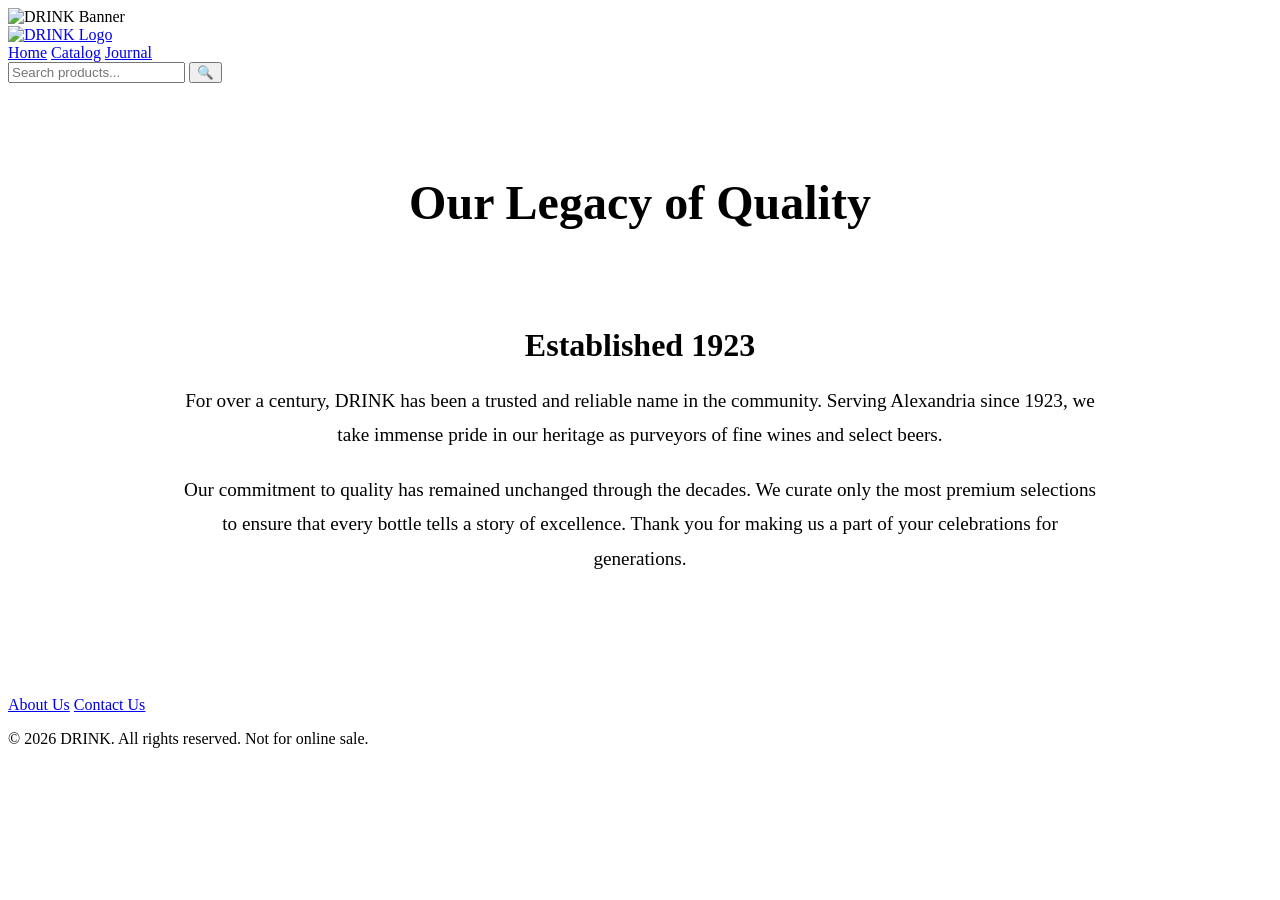
==== about.html @ e6660ab3 "Upload about.html" ====
<!DOCTYPE html>
<html lang="en">
<head>
    <meta charset="UTF-8">
    <meta name="viewport" content="width=device-width, initial-scale=1.0">
    <title>About Us | Drink</title>
    <meta name="description" content="Learn about Drink' legacy of quality, serving Alexandria since 1923.">
    <meta property="og:title" content="About Us | Drink">
    <meta property="og:description" content="Learn about Drink' legacy of quality, serving Alexandria since 1923.">
    <meta property="og:image" content="https://rasenrengan.github.io/beverage-catalog/images/logo.png">
    <meta property="og:url" content="https://rasenrengan.github.io/beverage-catalog/about.html">
    <script type="application/ld+json">
    {
      "@context": "https://schema.org",
      "@type": "LiquorStore",
      "name": "DRINK",
      "image": "https://rasenrengan.github.io/beverage-catalog/images/logo.png",
      "@id": "https://rasenrengan.github.io/beverage-catalog/",
      "url": "https://rasenrengan.github.io/beverage-catalog/",
      "telephone": "+201200669461",
      "address": {
        "@type": "PostalAddress",
        "streetAddress": "As Soyouf Bahri",
        "addressLocality": "Qesm Al Montazah",
        "addressRegion": "Alexandria Governorate",
        "postalCode": "5517045",
        "addressCountry": "EG"
      },
      "geo": {
        "@type": "GeoCoordinates",
        "latitude": 31.2589, 
        "longitude": 30.0124
      },
      "openingHoursSpecification": [
        {
          "@type": "OpeningHoursSpecification",
          "dayOfWeek": ["Monday", "Tuesday", "Wednesday", "Thursday", "Friday", "Saturday", "Sunday"],
          "opens": "12:00",
          "closes": "04:00"
        }
      ]
    }
    </script>
    <link href="https://fonts.googleapis.com/css2?family=Outfit:wght@300;400;600;800&display=swap" rel="stylesheet">
    <link rel="stylesheet" href="css/style.css">
</head>
<body>
    <div class="global-banner">
        <img src="images/banner.png" alt="DRINK Banner">
    </div>
    <header class="navbar">
        <div class="logo"><a href="index.html"><img src="images/logo.png" alt="DRINK Logo"></a></div>
        <nav>
            <a href="index.html">Home</a>
            <a href="catalog.html">Catalog</a>
            <a href="blog.html">Journal</a>
        </nav>
        <div class="nav-search">
            <input type="text" id="global-search-input" placeholder="Search products...">
            <button id="global-search-btn">🔍</button>
        </div>
    </header>

    <main class="page-content" style="padding: 60px 5%; max-width: 1000px; margin: 0 auto; text-align: center;">
        <h1 style="font-size: 3rem; margin-bottom: 30px; color: var(--accent);">Our Legacy of Quality</h1>
        
        <div style="background: var(--card-bg); padding: 40px; border-radius: 15px; border: 1px solid var(--border);">
            <h2 style="margin-bottom: 20px; font-size: 2rem;">Established 1923</h2>
            <p style="font-size: 1.2rem; color: var(--text-muted); margin-bottom: 20px; line-height: 1.8;">
                For over a century, DRINK has been a trusted and reliable name in the community. Serving Alexandria since 1923, we take immense pride in our heritage as purveyors of fine wines and select beers. 
            </p>
            <p style="font-size: 1.2rem; color: var(--text-muted); line-height: 1.8;">
                Our commitment to quality has remained unchanged through the decades. We curate only the most premium selections to ensure that every bottle tells a story of excellence. Thank you for making us a part of your celebrations for generations.
            </p>
        </div>
    </main>

    <footer>
        <div class="footer-links">
            <a href="about.html">About Us</a>
            <a href="contact.html">Contact Us</a>
        </div>
        <p>&copy; 2026 DRINK. All rights reserved. Not for online sale.</p>
    </footer>

    <script src="js/app.js"></script>
</body>
</html>
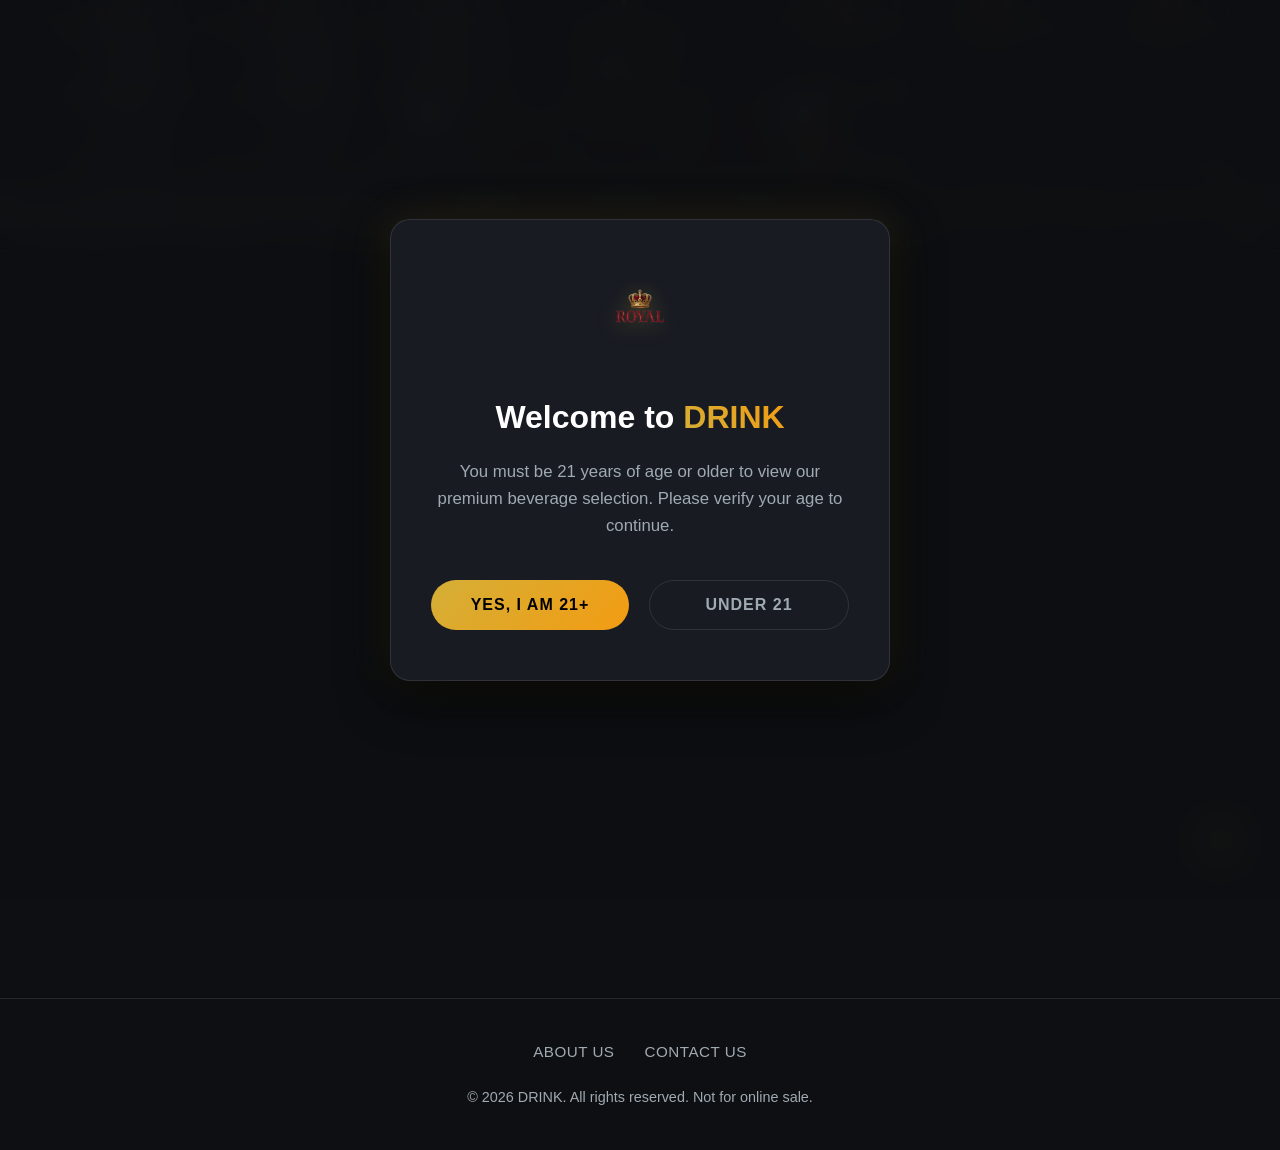
==== commit e16c2077: "Update about.html" ====
--- a/about.html
+++ b/about.html
@@ -17,12 +17,12 @@
       "image": "https://rasenrengan.github.io/beverage-catalog/images/logo.png",
       "@id": "https://rasenrengan.github.io/beverage-catalog/",
       "url": "https://rasenrengan.github.io/beverage-catalog/",
-      "telephone": "+201200669461",
+      "telephone": "+201551552171",
       "address": {
         "@type": "PostalAddress",
         "streetAddress": "As Soyouf Bahri",
         "addressLocality": "Qesm Al Montazah",
-        "addressRegion": "Alexandria Governorate",
+        "addressRegion": "Hurghada Governorate",
         "postalCode": "5517045",
         "addressCountry": "EG"
       },
--- a/css/style.css
+++ b/css/style.css
@@ -0,0 +1,1271 @@
+:root {
+    --bg-main: #0d0f12;
+    --bg-secondary: #1a1d24;
+    --text-main: #ffffff;
+    --text-muted: #a0aab2;
+    --accent: #d4af37; /* Gold */
+    --accent-hover: #f1c40f;
+    --card-bg: rgba(255, 255, 255, 0.03);
+    --border: rgba(255, 255, 255, 0.1);
+}
+
+* {
+    margin: 0;
+    padding: 0;
+    box-sizing: border-box;
+}
+
+body {
+    font-family: 'Outfit', sans-serif;
+    background-color: var(--bg-main);
+    color: var(--text-main);
+    line-height: 1.7;
+    font-size: 1.05rem;
+}
+
+a {
+    text-decoration: none;
+    color: inherit;
+}
+
+/* Global Banner */
+.global-banner {
+    width: 100%;
+    display: flex;
+    justify-content: center;
+    background-color: #000;
+    border-bottom: 2px solid var(--accent);
+}
+
+.global-banner img {
+    width: 100%;
+    max-height: 250px;
+    object-fit: cover;
+    display: block;
+}
+
+/* Navbar */
+.navbar {
+    display: flex;
+    justify-content: center;
+    align-items: center;
+    padding: 10px 5%;
+    background: rgba(13, 15, 18, 0.95);
+    backdrop-filter: blur(10px);
+    position: sticky;
+    top: 0;
+    z-index: 100;
+    border-bottom: 1px solid var(--border);
+}
+
+.logo {
+    display: flex;
+    align-items: center;
+    position: absolute;
+    left: 5%;
+}
+
+.logo img {
+    height: 60px; /* Adjust height based on the logo's aspect ratio */
+    width: auto;
+    object-fit: contain;
+}
+
+.navbar nav a {
+    margin: 0 20px;
+    font-weight: 600;
+    font-size: 1.1rem;
+    letter-spacing: 0.5px;
+    text-transform: uppercase;
+    transition: color 0.3s ease;
+}
+
+.navbar nav a:hover, .navbar nav a.active {
+    color: var(--accent);
+}
+
+/* Hero Section */
+.hero {
+    height: 80vh;
+    display: flex;
+    align-items: center;
+    justify-content: center;
+    text-align: center;
+    position: relative;
+    overflow: hidden;
+    background-color: var(--bg-main);
+}
+
+.hero-slideshow {
+    position: absolute;
+    top: 0; left: 0; width: 100%; height: 100%;
+    z-index: 0;
+}
+
+.hero-slideshow .slide {
+    position: absolute;
+    top: 0; left: 0; width: 100%; height: 100%;
+    background-size: cover;
+    background-position: center;
+    opacity: 0;
+    animation: fadeSlide 15s infinite;
+}
+
+.slide-1 { background-image: url('../images/slide1.png'); animation-delay: 0s; }
+.slide-2 { background-image: url('../images/slide2.png'); animation-delay: 5s; }
+.slide-3 { background-image: url('../images/slide3.png'); animation-delay: 10s; }
+
+@keyframes fadeSlide {
+    0% { opacity: 0; transform: scale(1.0); }
+    10% { opacity: 1; transform: scale(1.02); }
+    33% { opacity: 1; transform: scale(1.05); }
+    43% { opacity: 0; transform: scale(1.07); }
+    100% { opacity: 0; transform: scale(1.0); }
+}
+
+.hero::before {
+    content: '';
+    position: absolute;
+    top: 0; left: 0; right: 0; bottom: 0;
+    background: rgba(13, 15, 18, 0.7); /* Dark overlay to make text readable */
+    z-index: 1;
+}
+
+.hero-content {
+    position: relative;
+    z-index: 2;
+    max-width: 800px;
+    padding: 0 20px;
+}
+
+.hero h1 {
+    font-size: 4rem;
+    font-weight: 800;
+    margin-bottom: 20px;
+}
+
+.hero h1 span {
+    background: linear-gradient(45deg, var(--accent), #f39c12);
+    -webkit-background-clip: text;
+    -webkit-text-fill-color: transparent;
+}
+
+.hero p {
+    font-size: 1.2rem;
+    color: var(--text-muted);
+    margin-bottom: 40px;
+}
+
+.btn-primary {
+    background: var(--accent);
+    color: #000;
+    padding: 15px 40px;
+    border-radius: 30px;
+    font-weight: 600;
+    text-transform: uppercase;
+    letter-spacing: 1px;
+    transition: all 0.3s ease;
+    display: inline-block;
+}
+
+.btn-primary:hover {
+    background: var(--accent-hover);
+    transform: translateY(-3px);
+    box-shadow: 0 10px 20px rgba(212, 175, 55, 0.2);
+}
+
+/* Featured Categories */
+.featured-categories {
+    padding: 80px 5%;
+}
+
+.featured-categories h2 {
+    text-align: center;
+    font-size: 2.5rem;
+    margin-bottom: 50px;
+}
+
+.category-grid {
+    display: grid;
+    grid-template-columns: repeat(auto-fit, minmax(300px, 1fr));
+    gap: 30px;
+}
+
+.category-card {
+    background: var(--card-bg);
+    border: 1px solid var(--border);
+    border-radius: 15px;
+    padding: 30px;
+    text-align: center;
+    transition: all 0.4s ease;
+    overflow: hidden;
+    position: relative;
+}
+
+.category-card::after {
+    content: '';
+    position: absolute;
+    top: 0; left: 0; right: 0; bottom: 0;
+    border-radius: 15px;
+    box-shadow: inset 0 0 0 1px var(--accent);
+    opacity: 0;
+    transition: opacity 0.4s ease;
+}
+
+.category-card:hover {
+    transform: translateY(-10px);
+    background: rgba(255, 255, 255, 0.05);
+}
+
+.category-card:hover::after {
+    opacity: 0.5;
+}
+
+.category-card img {
+    width: 100%;
+    height: 300px;
+    object-fit: contain;
+    margin-bottom: 20px;
+    filter: drop-shadow(0 10px 15px rgba(0,0,0,0.5));
+    transition: transform 0.5s ease;
+}
+
+.category-card:hover img {
+    transform: scale(1.05);
+}
+
+.category-card h3 {
+    font-size: 1.5rem;
+    font-weight: 600;
+}
+
+/* Catalog Page */
+.catalog-page {
+    padding: 60px 5%;
+}
+
+.catalog-header {
+    text-align: center;
+    margin-bottom: 60px;
+}
+
+.catalog-header h1 {
+    font-size: 3rem;
+    margin-bottom: 10px;
+}
+
+.catalog-header p {
+    color: var(--accent);
+    font-style: italic;
+}
+
+.catalog-container {
+    display: flex;
+    gap: 40px;
+}
+
+.sidebar {
+    width: 250px;
+    flex-shrink: 0;
+}
+
+.sidebar h3 {
+    font-size: 1.2rem;
+    margin-bottom: 20px;
+    border-bottom: 1px solid var(--border);
+    padding-bottom: 10px;
+}
+
+.sidebar ul {
+    list-style: none;
+}
+
+.sidebar li {
+    padding: 10px 0;
+    color: var(--text-muted);
+    cursor: pointer;
+    transition: color 0.3s ease;
+}
+
+.sidebar li:hover, .sidebar li.active {
+    color: var(--accent);
+}
+
+.products {
+    flex-grow: 1;
+}
+
+.products-grid {
+    display: grid;
+    grid-template-columns: repeat(auto-fill, minmax(250px, 1fr));
+    gap: 30px;
+}
+
+.product-card {
+    background: var(--card-bg);
+    border: 1px solid var(--border);
+    border-radius: 12px;
+    padding: 20px;
+    transition: all 0.3s ease;
+    display: flex;
+    flex-direction: column;
+}
+
+.product-card:hover {
+    transform: translateY(-5px);
+    border-color: rgba(212, 175, 55, 0.3);
+    box-shadow: 0 10px 30px rgba(0,0,0,0.5);
+}
+
+.product-img {
+    width: 100%;
+    height: 250px;
+    object-fit: contain;
+    margin-bottom: 20px;
+}
+
+.product-category {
+    font-size: 0.8rem;
+    color: var(--accent);
+    text-transform: uppercase;
+    letter-spacing: 1px;
+    margin-bottom: 5px;
+}
+
+.product-name {
+    font-size: 1.1rem;
+    font-weight: 600;
+    margin-bottom: 15px;
+    flex-grow: 1;
+}
+
+.product-price {
+    font-size: 1.3rem;
+    font-weight: 800;
+    color: var(--text-main);
+}
+
+/* Footer */
+footer {
+    text-align: center;
+    padding: 40px 20px;
+    border-top: 1px solid var(--border);
+    color: var(--text-muted);
+    font-size: 0.9rem;
+    margin-top: 80px;
+}
+
+/* Contact Container */
+.contact-container {
+    display: grid;
+    grid-template-columns: 1fr 1fr;
+    gap: 40px;
+    text-align: left;
+    background: var(--card-bg);
+    padding: 40px;
+    border-radius: 15px;
+    border: 1px solid var(--border);
+}
+
+/* Nav Search Bar */
+.nav-search {
+    position: absolute;
+    right: 5%;
+    display: flex;
+    align-items: center;
+    background: rgba(255, 255, 255, 0.05);
+    border: 1px solid var(--border);
+    border-radius: 20px;
+    padding: 5px 15px;
+    transition: all 0.3s ease;
+}
+
+.nav-search:focus-within {
+    border-color: var(--accent);
+    background: rgba(255, 255, 255, 0.1);
+    box-shadow: 0 0 10px rgba(212, 175, 55, 0.2);
+}
+
+.nav-search input {
+    background: none;
+    border: none;
+    outline: none;
+    color: var(--text-main);
+    font-family: inherit;
+    font-size: 0.9rem;
+    width: 120px;
+    transition: width 0.3s ease;
+}
+
+.nav-search input:focus {
+    width: 180px;
+}
+
+.nav-search button {
+    background: none;
+    border: none;
+    color: var(--accent);
+    cursor: pointer;
+    font-size: 0.9rem;
+    display: flex;
+    align-items: center;
+    justify-content: center;
+    padding-left: 5px;
+}
+
+/* Floating Call Button */
+.floating-call-btn {
+    position: fixed;
+    bottom: 30px;
+    right: 30px;
+    width: 60px;
+    height: 60px;
+    background: linear-gradient(135deg, var(--accent), #f39c12);
+    border-radius: 50%;
+    box-shadow: 0 5px 25px rgba(212, 175, 55, 0.4);
+    display: flex;
+    align-items: center;
+    justify-content: center;
+    color: #000;
+    z-index: 1000;
+    cursor: pointer;
+    transition: all 0.3s cubic-bezier(0.175, 0.885, 0.32, 1.275);
+}
+
+.floating-call-btn:hover {
+    transform: scale(1.1) translateY(-5px);
+    box-shadow: 0 8px 30px rgba(212, 175, 55, 0.6);
+}
+
+.floating-call-btn svg {
+    width: 28px;
+    height: 28px;
+}
+
+/* Pulsing effect */
+.fab-pulse {
+    position: absolute;
+    width: 100%;
+    height: 100%;
+    background: var(--accent);
+    border-radius: 50%;
+    opacity: 0.4;
+    z-index: -1;
+    animation: fabPulse 2s infinite;
+}
+
+@keyframes fabPulse {
+    0% {
+        transform: scale(1);
+        opacity: 0.4;
+    }
+    100% {
+        transform: scale(1.6);
+        opacity: 0;
+    }
+}
+
+/* Responsive Design */
+@media (max-width: 900px) {
+    .nav-search {
+        position: relative;
+        right: auto;
+        margin-top: 10px;
+        width: 100%;
+        max-width: 250px;
+        justify-content: space-between;
+    }
+    .nav-search input {
+        width: 100%;
+    }
+    .nav-search input:focus {
+        width: 100%;
+    }
+}
+
+@media (max-width: 768px) {
+    .navbar {
+        flex-direction: column;
+        padding: 15px 5%;
+    }
+    
+    .logo {
+        position: relative;
+        left: auto;
+        margin-bottom: 10px;
+    }
+    
+    .navbar nav {
+        display: flex;
+        flex-wrap: wrap;
+        justify-content: center;
+        gap: 15px;
+    }
+    
+    .navbar nav a {
+        margin: 0;
+        font-size: 1.05rem;
+    }
+
+    .hero h1 {
+        font-size: 2.5rem;
+    }
+    
+    .catalog-container {
+        flex-direction: column;
+    }
+    
+    .sidebar {
+        width: 100%;
+        margin-bottom: 20px;
+    }
+    
+    .sidebar ul {
+        display: flex;
+        flex-wrap: wrap;
+        gap: 10px;
+    }
+    
+    .sidebar li {
+        margin-bottom: 0;
+    }
+    
+    .products-grid {
+        grid-template-columns: repeat(2, 1fr);
+        gap: 15px;
+    }
+    
+    .products-grid .product-card {
+        padding: 12px;
+        border-radius: 10px;
+    }
+    
+    .products-grid .product-card img {
+        height: 160px;
+    }
+    
+    .products-grid .product-card h3 {
+        font-size: 0.95rem;
+        margin-top: 8px;
+    }
+    
+    .products-grid .product-card .price {
+        font-size: 1.05rem;
+    }
+    
+    .contact-container {
+        grid-template-columns: 1fr;
+        padding: 20px;
+        gap: 20px;
+    }
+    
+    .floating-call-btn {
+        bottom: 20px;
+        right: 20px;
+        width: 50px;
+        height: 50px;
+    }
+    .floating-call-btn svg {
+        width: 22px;
+        height: 22px;
+    }
+}
+
+/* Age Verification Modal */
+.age-gate-overlay {
+    position: fixed;
+    top: 0; left: 0; right: 0; bottom: 0;
+    background: rgba(13, 15, 18, 0.98);
+    backdrop-filter: blur(15px);
+    z-index: 9999;
+    display: flex;
+    align-items: center;
+    justify-content: center;
+    padding: 20px;
+    opacity: 0;
+    transition: opacity 0.5s ease;
+}
+
+.age-gate-overlay.show {
+    opacity: 1;
+}
+
+.age-gate-modal {
+    background: rgba(26, 29, 36, 0.95);
+    border: 1px solid var(--border);
+    border-radius: 20px;
+    padding: 50px 40px;
+    max-width: 500px;
+    width: 100%;
+    text-align: center;
+    box-shadow: 0 15px 50px rgba(0, 0, 0, 0.8), 0 0 40px rgba(212, 175, 55, 0.15);
+    transform: scale(0.9);
+    transition: transform 0.5s cubic-bezier(0.175, 0.885, 0.32, 1.275);
+}
+
+.age-gate-overlay.show .age-gate-modal {
+    transform: scale(1);
+}
+
+.age-gate-logo {
+    height: 80px;
+    width: auto;
+    margin-bottom: 30px;
+    filter: drop-shadow(0 4px 10px rgba(212, 175, 55, 0.3));
+}
+
+.age-gate-modal h2 {
+    font-size: 2rem;
+    margin-bottom: 15px;
+    font-weight: 800;
+}
+
+.age-gate-modal h2 span {
+    background: linear-gradient(45deg, var(--accent), #f39c12);
+    -webkit-background-clip: text;
+    -webkit-text-fill-color: transparent;
+}
+
+.age-gate-modal p {
+    color: var(--text-muted);
+    font-size: 1.05rem;
+    line-height: 1.6;
+    margin-bottom: 40px;
+}
+
+.age-gate-buttons {
+    display: flex;
+    gap: 20px;
+    justify-content: center;
+}
+
+.btn-age-confirm {
+    background: linear-gradient(135deg, var(--accent), #f39c12);
+    color: #000;
+    border: none;
+    padding: 15px 35px;
+    font-size: 1rem;
+    font-weight: 700;
+    border-radius: 30px;
+    cursor: pointer;
+    transition: all 0.3s ease;
+    text-transform: uppercase;
+    letter-spacing: 1px;
+    flex: 1;
+}
+
+.btn-age-confirm:hover {
+    transform: translateY(-3px);
+    box-shadow: 0 10px 20px rgba(212, 175, 55, 0.3);
+}
+
+.btn-age-reject {
+    background: transparent;
+    color: var(--text-muted);
+    border: 1px solid var(--border);
+    padding: 15px 35px;
+    font-size: 1rem;
+    font-weight: 600;
+    border-radius: 30px;
+    cursor: pointer;
+    transition: all 0.3s ease;
+    text-transform: uppercase;
+    letter-spacing: 1px;
+    flex: 1;
+}
+
+.btn-age-reject:hover {
+    background: rgba(255, 255, 255, 0.05);
+    color: var(--text-main);
+}
+
+@media (max-width: 480px) {
+    .age-gate-buttons {
+        flex-direction: column;
+    }
+    .age-gate-modal {
+        padding: 40px 20px;
+    }
+}
+
+/* Autocomplete Dropdown Styles */
+.nav-search-results {
+    position: absolute;
+    top: 100%;
+    right: 0;
+    width: 340px;
+    background: rgba(18, 18, 18, 0.95);
+    backdrop-filter: blur(12px);
+    -webkit-backdrop-filter: blur(12px);
+    border: 1px solid var(--border);
+    border-radius: 12px;
+    margin-top: 10px;
+    box-shadow: 0 10px 30px rgba(0, 0, 0, 0.6), 0 0 1px rgba(212, 175, 55, 0.3);
+    z-index: 10000;
+    display: none;
+    flex-direction: column;
+    overflow: hidden;
+    animation: fadeInDropdown 0.25s cubic-bezier(0.16, 1, 0.3, 1);
+}
+
+@keyframes fadeInDropdown {
+    from {
+        opacity: 0;
+        transform: translateY(-8px);
+    }
+    to {
+        opacity: 1;
+        transform: translateY(0);
+    }
+}
+
+.autocomplete-suggestion {
+    display: flex;
+    align-items: center;
+    padding: 10px 15px;
+    text-decoration: none;
+    color: var(--text-main);
+    border-bottom: 1px solid rgba(255, 255, 255, 0.05);
+    transition: background 0.2s ease, border-left 0.2s ease;
+    border-left: 3px solid transparent;
+    cursor: pointer;
+}
+
+.autocomplete-suggestion:last-child {
+    border-bottom: none;
+}
+
+.autocomplete-suggestion:hover, .autocomplete-suggestion.active {
+    background: rgba(212, 175, 55, 0.08);
+    border-left-color: var(--accent);
+}
+
+.autocomplete-suggestion img {
+    width: 40px;
+    height: 40px;
+    object-fit: contain;
+    border-radius: 6px;
+    margin-right: 12px;
+    background: rgba(255, 255, 255, 0.03);
+    padding: 2px;
+    border: 1px solid rgba(255, 255, 255, 0.1);
+}
+
+.suggestion-info {
+    display: flex;
+    flex-direction: column;
+    flex-grow: 1;
+    min-width: 0;
+}
+
+.suggestion-name {
+    font-size: 0.85rem;
+    font-weight: 600;
+    color: var(--text-main);
+    white-space: nowrap;
+    overflow: hidden;
+    text-overflow: ellipsis;
+    margin-bottom: 2px;
+    text-align: left;
+}
+
+.suggestion-meta {
+    font-size: 0.7rem;
+    color: var(--text-muted);
+    text-transform: uppercase;
+    letter-spacing: 0.5px;
+    text-align: left;
+}
+
+.suggestion-price {
+    font-size: 0.85rem;
+    font-weight: 700;
+    color: var(--accent);
+    margin-left: 10px;
+    white-space: nowrap;
+}
+
+.suggestion-no-results {
+    padding: 15px;
+    text-align: center;
+    color: var(--text-muted);
+    font-size: 0.85rem;
+}
+
+.suggestion-view-all {
+    display: block;
+    padding: 10px;
+    text-align: center;
+    background: rgba(212, 175, 55, 0.05);
+    color: var(--accent);
+    font-size: 0.8rem;
+    font-weight: 600;
+    text-decoration: none;
+    border-top: 1px solid rgba(212, 175, 55, 0.15);
+    transition: background 0.2s;
+    cursor: pointer;
+}
+
+.suggestion-view-all:hover, .suggestion-view-all.active {
+    background: rgba(212, 175, 55, 0.15);
+}
+
+@media (max-width: 480px) {
+    .nav-search-results {
+        width: calc(100vw - 30px);
+        right: auto;
+        left: 50%;
+        transform: translateX(-50%);
+    }
+    @keyframes fadeInDropdown {
+        from {
+            opacity: 0;
+            transform: translate(-50%, -8px);
+        }
+        to {
+            opacity: 1;
+            transform: translate(-50%, 0);
+        }
+    }
+}
+
+/* Parallax Divider Section */
+.parallax-section {
+    position: relative;
+    height: 400px;
+    display: flex;
+    align-items: center;
+    justify-content: center;
+    text-align: center;
+    color: var(--text-main);
+    overflow: hidden;
+    margin: 60px 0;
+    padding: 0 20px;
+    background-image: url('../images/slide2.png');
+    background-position: center;
+    background-repeat: no-repeat;
+    background-size: cover;
+    background-attachment: fixed;
+    border-top: 1px solid rgba(212, 175, 55, 0.1);
+    border-bottom: 1px solid rgba(212, 175, 55, 0.1);
+}
+
+/* Mobile fallback to avoid stuttery/glitchy scrolling on iOS & other touch screens */
+@media (hover: none) or (max-width: 1024px) {
+    .parallax-section {
+        background-attachment: scroll;
+    }
+}
+
+.parallax-overlay {
+    position: absolute;
+    top: 0;
+    left: 0;
+    right: 0;
+    bottom: 0;
+    background: linear-gradient(135deg, rgba(10, 10, 10, 0.85) 0%, rgba(20, 20, 20, 0.7) 100%);
+    backdrop-filter: blur(2px);
+    -webkit-backdrop-filter: blur(2px);
+    z-index: 1;
+}
+
+.parallax-content {
+    position: relative;
+    z-index: 2;
+    max-width: 700px;
+    display: flex;
+    flex-direction: column;
+    align-items: center;
+}
+
+.parallax-content h2 {
+    font-family: 'Outfit', sans-serif;
+    font-size: 2.5rem;
+    font-weight: 800;
+    color: var(--text-main);
+    margin-bottom: 15px;
+    text-transform: uppercase;
+    letter-spacing: 2px;
+    background: linear-gradient(135deg, #ffffff 40%, var(--accent) 100%);
+    -webkit-background-clip: text;
+    -webkit-text-fill-color: transparent;
+}
+
+.parallax-divider {
+    width: 80px;
+    height: 3px;
+    background: var(--accent);
+    margin-bottom: 25px;
+    border-radius: 2px;
+}
+
+.parallax-content p {
+    font-size: 1.15rem;
+    color: var(--text-muted);
+    line-height: 1.7;
+    margin-bottom: 35px;
+    font-weight: 300;
+}
+
+.parallax-content .btn-primary {
+    display: inline-block;
+    padding: 12px 35px;
+    background: linear-gradient(135deg, var(--accent), #f39c12);
+    color: #121212 !important;
+    text-decoration: none;
+    font-weight: 700;
+    border-radius: 30px;
+    text-transform: uppercase;
+    letter-spacing: 1px;
+    font-size: 0.9rem;
+    transition: all 0.3s cubic-bezier(0.16, 1, 0.3, 1);
+    border: none;
+    box-shadow: 0 4px 15px rgba(212, 175, 55, 0.2);
+    cursor: pointer;
+}
+
+.parallax-content .btn-primary:hover {
+    transform: translateY(-3px);
+    box-shadow: 0 10px 25px rgba(212, 175, 55, 0.4);
+}
+
+/* Footer Navigation Links */
+.footer-links {
+    margin-bottom: 20px;
+    display: flex;
+    justify-content: center;
+    gap: 30px;
+}
+
+.footer-links a {
+    color: var(--text-muted);
+    text-decoration: none;
+    font-size: 0.95rem;
+    font-weight: 500;
+    text-transform: uppercase;
+    letter-spacing: 0.5px;
+    transition: color 0.3s ease, transform 0.3s ease;
+}
+
+.footer-links a:hover {
+    color: var(--accent);
+    transform: translateY(-1px);
+}
+
+/* Category Section Scroll Margin Offset for Sticky Navbar */
+.category-section {
+    scroll-margin-top: 100px;
+}
+
+/* Mobile responsive navbar spacing update */
+@media (max-width: 768px) {
+    .navbar nav a {
+        margin: 0 12px;
+        font-size: 0.95rem;
+    }
+}
+
+/* Category Portal Hub Styles */
+.category-portal {
+    padding: 40px 20px 80px 20px;
+    max-width: 1300px;
+    margin: 0 auto;
+}
+
+.portal-grid {
+    display: grid;
+    grid-template-columns: repeat(auto-fill, minmax(360px, 1fr));
+    gap: 30px;
+    margin-top: 40px;
+}
+
+@media (max-width: 768px) {
+    .portal-grid {
+        grid-template-columns: 1fr;
+        gap: 20px;
+        padding: 0 5px;
+    }
+}
+
+.portal-card {
+    position: relative;
+    height: 260px;
+    border-radius: 15px;
+    overflow: hidden;
+    cursor: pointer;
+    box-shadow: 0 10px 30px rgba(0, 0, 0, 0.5);
+    border: 1px solid rgba(255, 255, 255, 0.05);
+    transition: all 0.4s cubic-bezier(0.165, 0.84, 0.44, 1);
+    text-decoration: none;
+    display: flex;
+    align-items: flex-end;
+    padding: 30px;
+}
+
+.portal-card-bg {
+    position: absolute;
+    top: 0;
+    left: 0;
+    width: 100%;
+    height: 100%;
+    background-size: cover;
+    background-position: center;
+    transition: transform 0.8s cubic-bezier(0.165, 0.84, 0.44, 1);
+    z-index: 1;
+}
+
+.portal-card-overlay {
+    position: absolute;
+    top: 0;
+    left: 0;
+    width: 100%;
+    height: 100%;
+    background: linear-gradient(to top, rgba(10, 10, 10, 0.9) 0%, rgba(10, 10, 10, 0.4) 60%, rgba(10, 10, 10, 0.2) 100%);
+    transition: opacity 0.4s ease;
+    z-index: 2;
+}
+
+.portal-card-content {
+    position: relative;
+    z-index: 3;
+    width: 100%;
+}
+
+.portal-card-content h2 {
+    font-size: 1.8rem;
+    font-weight: 700;
+    color: var(--text-main);
+    margin-bottom: 5px;
+    text-shadow: 0 2px 4px rgba(0, 0, 0, 0.6);
+    transition: color 0.3s ease;
+}
+
+.portal-card-content p {
+    font-size: 0.9rem;
+    color: var(--text-muted);
+    text-shadow: 0 1px 2px rgba(0, 0, 0, 0.5);
+}
+
+.portal-card:hover {
+    transform: translateY(-6px);
+    border-color: rgba(212, 175, 55, 0.4);
+    box-shadow: 0 15px 35px rgba(212, 175, 55, 0.15);
+}
+
+.portal-card:hover .portal-card-bg {
+    transform: scale(1.08);
+}
+
+.portal-card:hover .portal-card-content h2 {
+    color: var(--accent);
+}
+
+/* Category Detail View Hero with Live-Moving Parallax */
+.category-hero {
+    position: relative;
+    height: 50vh;
+    min-height: 350px;
+    display: flex;
+    align-items: center;
+    justify-content: center;
+    text-align: center;
+    color: var(--text-main);
+    overflow: hidden;
+    border-bottom: 1px solid rgba(212, 175, 55, 0.15);
+}
+
+.category-hero-bg {
+    position: absolute;
+    top: 0;
+    left: 0;
+    width: 110%;
+    height: 110%;
+    background-size: cover;
+    background-position: center;
+    z-index: 1;
+    animation: kenBurnsLive 24s ease-in-out infinite alternate;
+    transform-origin: center center;
+    will-change: transform;
+}
+
+.category-hero-overlay {
+    position: absolute;
+    top: 0;
+    left: 0;
+    width: 100%;
+    height: 100%;
+    background: linear-gradient(135deg, rgba(10, 10, 10, 0.9) 0%, rgba(20, 20, 20, 0.7) 100%);
+    backdrop-filter: blur(1px);
+    -webkit-backdrop-filter: blur(1px);
+    z-index: 2;
+}
+
+.category-hero-content {
+    position: relative;
+    z-index: 3;
+    max-width: 800px;
+    padding: 20px;
+}
+
+.category-hero-content h1 {
+    font-size: 3.5rem;
+    font-weight: 800;
+    text-transform: uppercase;
+    letter-spacing: 2px;
+    margin-bottom: 10px;
+    background: linear-gradient(135deg, var(--text-main), var(--accent));
+    -webkit-background-clip: text;
+    -webkit-text-fill-color: transparent;
+    text-shadow: 0 4px 12px rgba(0, 0, 0, 0.8);
+}
+
+.category-hero-content p {
+    font-size: 1.2rem;
+    color: var(--text-muted);
+    font-weight: 300;
+    letter-spacing: 1px;
+    text-shadow: 0 2px 4px rgba(0, 0, 0, 0.6);
+}
+
+/* Horizontal Swipers and Mobile Category Navigation Bar */
+.category-nav-bar {
+    background: rgba(18, 18, 18, 0.8);
+    backdrop-filter: blur(10px);
+    -webkit-backdrop-filter: blur(10px);
+    border-bottom: 1px solid rgba(255, 255, 255, 0.05);
+    position: sticky;
+    top: 80px; /* Aligned below main sticky header */
+    z-index: 99;
+    padding: 15px 0;
+    width: 100%;
+}
+
+.category-nav-container {
+    max-width: 1200px;
+    margin: 0 auto;
+    padding: 0 20px;
+    display: flex;
+    align-items: center;
+    justify-content: center;
+}
+
+.category-nav-list {
+    display: flex;
+    gap: 15px;
+    list-style: none;
+    overflow-x: auto;
+    white-space: nowrap;
+    scrollbar-width: none; /* Hide scrollbars Firefox */
+    -webkit-overflow-scrolling: touch;
+    width: 100%;
+    justify-content: center;
+}
+
+.category-nav-list::-webkit-scrollbar {
+    display: none; /* Hide scrollbars Chrome/Safari */
+}
+
+.category-nav-item {
+    text-decoration: none;
+    color: var(--text-muted);
+    font-size: 0.95rem;
+    font-weight: 600;
+    text-transform: uppercase;
+    letter-spacing: 1px;
+    padding: 8px 18px;
+    border-radius: 20px;
+    border: 1px solid rgba(255, 255, 255, 0.05);
+    background: rgba(255, 255, 255, 0.02);
+    transition: all 0.3s cubic-bezier(0.25, 0.46, 0.45, 0.94);
+    display: inline-flex;
+    align-items: center;
+    gap: 6px;
+}
+
+.category-nav-item.active {
+    color: #121212;
+    background: linear-gradient(135deg, var(--accent), #f39c12);
+    border-color: var(--accent);
+    box-shadow: 0 4px 15px rgba(212, 175, 55, 0.3);
+}
+
+.category-nav-item:hover {
+    color: var(--text-main);
+    border-color: rgba(212, 175, 55, 0.3);
+    transform: translateY(-1px);
+}
+
+.category-nav-item.active:hover {
+    color: #121212;
+}
+
+/* Category Standalone Main Page Grid Layout */
+.category-products-section {
+    max-width: 1300px;
+    margin: 40px auto 80px auto;
+    padding: 0 20px;
+}
+
+.category-products-grid {
+    display: grid;
+    grid-template-columns: repeat(auto-fill, minmax(280px, 1fr));
+    gap: 30px;
+}
+
+/* Ken Burns dynamic automatic moving image effect */
+@keyframes kenBurnsLive {
+    0% {
+        transform: scale(1) translate(0, 0);
+    }
+    50% {
+        transform: scale(1.08) translate(-1.5%, -0.5%);
+    }
+    100% {
+        transform: scale(1) translate(0, 0);
+    }
+}
+
+/* Mobile optimizations: horizontal swipe lists prioritizations */
+@media (max-width: 768px) {
+    .category-hero {
+        height: 38vh;
+        min-height: 250px;
+    }
+    .category-hero-content h1 {
+        font-size: 2.2rem;
+    }
+    .category-hero-content p {
+        font-size: 1rem;
+    }
+    .category-nav-bar {
+        top: 60px;
+        padding: 10px 0;
+    }
+    .category-nav-list {
+        justify-content: flex-start;
+        padding: 0 10px;
+    }
+    .category-nav-item {
+        font-size: 0.85rem;
+        padding: 6px 14px;
+    }
+    .category-products-section {
+        margin: 25px auto 60px auto;
+    }
+    .category-products-grid {
+        grid-template-columns: repeat(2, 1fr); /* 2 columns double masonry on mobile! */
+        gap: 15px;
+    }
+    .product-card {
+        padding: 10px;
+        border-radius: 10px;
+    }
+    .product-name {
+        font-size: 0.95rem;
+        margin-top: 8px;
+    }
+    .product-price {
+        font-size: 1.05rem;
+    }
+}
+
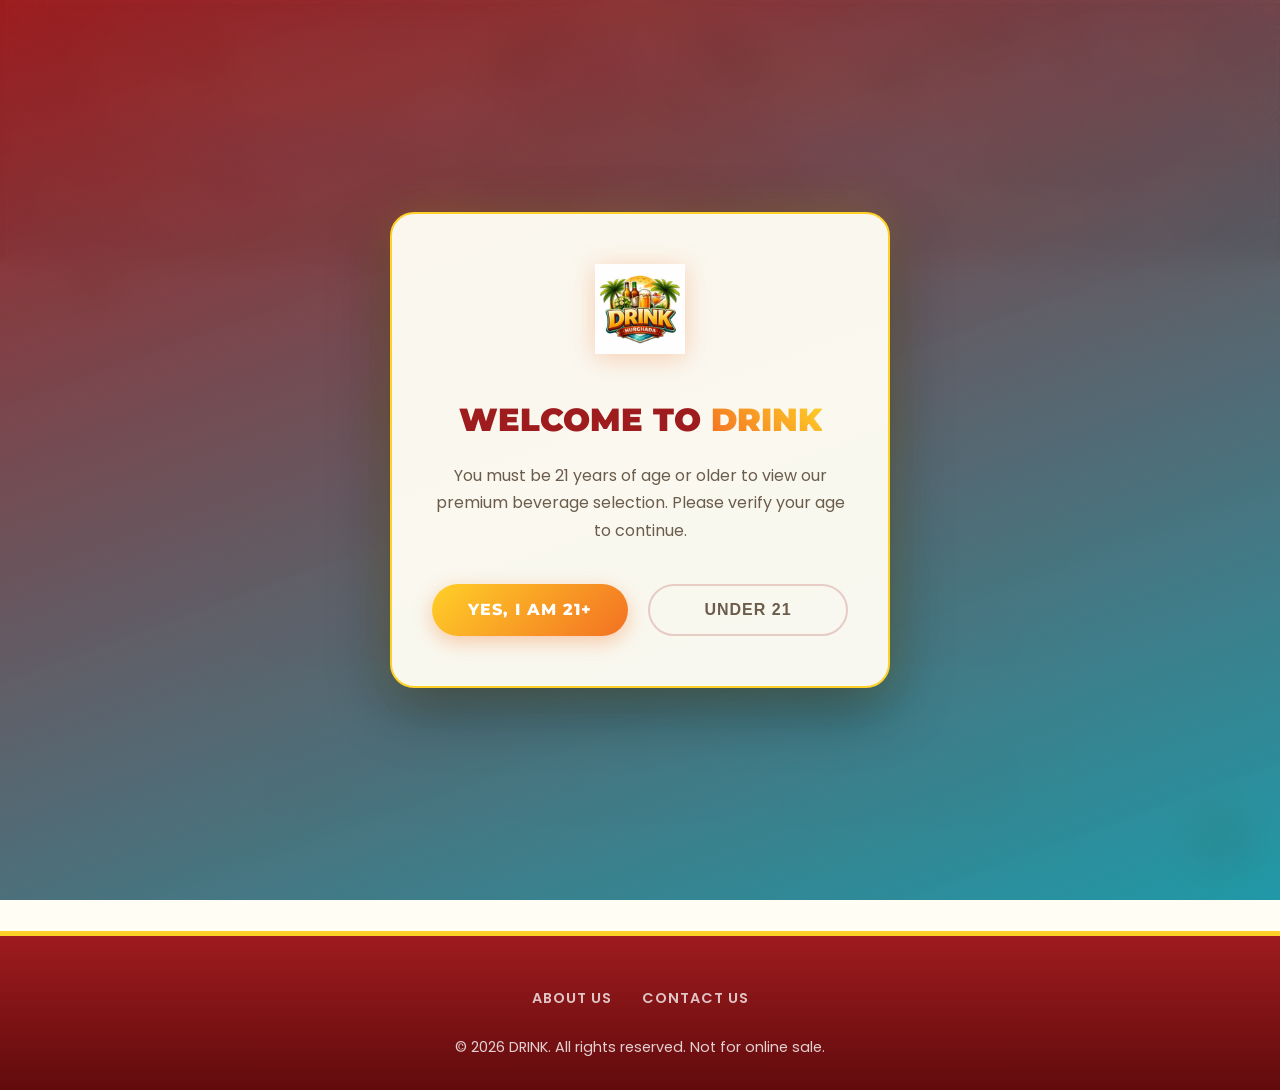
==== commit 29cdb81d: "Update font to Montserrat+Poppins in about.html" ====
--- a/about.html
+++ b/about.html
@@ -41,7 +41,7 @@
       ]
     }
     </script>
-    <link href="https://fonts.googleapis.com/css2?family=Outfit:wght@300;400;600;800&display=swap" rel="stylesheet">
+    <link href="https://fonts.googleapis.com/css2?family=Montserrat:wght@400;600;700;800;900&family=Poppins:wght@300;400;500;600;700&display=swap" rel="stylesheet">
     <link rel="stylesheet" href="css/style.css">
 </head>
 <body>
--- a/css/style.css
+++ b/css/style.css
@@ -1,61 +1,82 @@
+/* ==========================================================================
+   DRINK HURGHADA — OFFICIAL THEME
+   Philosophy: Sunny, High-Energy Beach Club · Vibrant & Premium
+   ========================================================================== */
+
+/* Google Fonts */
+@import url('https://fonts.googleapis.com/css2?family=Montserrat:wght@400;600;700;800;900&family=Poppins:wght@300;400;500;600;700&display=swap');
+
 :root {
-    --bg-main: #0d0f12;
-    --bg-secondary: #1a1d24;
-    --text-main: #ffffff;
-    --text-muted: #a0aab2;
-    --accent: #d4af37; /* Gold */
-    --accent-hover: #f1c40f;
-    --card-bg: rgba(255, 255, 255, 0.03);
-    --border: rgba(255, 255, 255, 0.1);
-}
-
-* {
-    margin: 0;
-    padding: 0;
-    box-sizing: border-box;
-}
+    /* ─── Brand Palette (Logo-extracted) ─── */
+    --brand-yellow:  #FFD028;
+    --brand-orange:  #F37022;
+    --brand-red:     #9E1B1E;
+    --brand-crimson: #610B0D;
+
+    /* ─── Environment (Beach & Sea) ─── */
+    --sea-teal:      #1493A3;
+    --sea-light:     #1BBDD4;
+    --palm-green:    #1E6B38;
+    --sand-bg:       #FFFDF4;
+    --sand-card:     #FFF8E7;
+
+    /* ─── Mapped from old dark theme (kept for compatibility) ─── */
+    --bg-main:       var(--sand-bg);
+    --bg-secondary:  var(--sand-card);
+    --bg-dark:       #1a0a0b;         /* used on store-info sections */
+    --text-main:     #1C2321;
+    --text-muted:    #6b5c4c;
+    --text-light:    #FFFFFF;
+    --accent:        var(--brand-yellow);
+    --accent-hover:  var(--brand-orange);
+    --card-bg:       var(--sand-card);
+    --border:        rgba(159, 27, 30, 0.15);
+    --card-shadow:   0 8px 32px rgba(243, 112, 34, 0.12);
+    --white:         #FFFFFF;
+}
+
+/* ─── Reset ─────────────────────────────────────────────────────────────── */
+* { margin: 0; padding: 0; box-sizing: border-box; }
 
 body {
-    font-family: 'Outfit', sans-serif;
-    background-color: var(--bg-main);
+    font-family: 'Poppins', 'Segoe UI', Tahoma, Geneva, Verdana, sans-serif;
+    background-color: var(--sand-bg);
     color: var(--text-main);
     line-height: 1.7;
     font-size: 1.05rem;
 }
 
-a {
-    text-decoration: none;
-    color: inherit;
-}
-
-/* Global Banner */
+a { text-decoration: none; color: inherit; }
+
+/* ─── Global Banner ──────────────────────────────────────────────────────── */
 .global-banner {
     width: 100%;
     display: flex;
     justify-content: center;
-    background-color: #000;
-    border-bottom: 2px solid var(--accent);
-}
-
+    background-color: var(--brand-crimson);
+    border-bottom: 4px solid var(--brand-yellow);
+}
 .global-banner img {
     width: 100%;
-    max-height: 250px;
+    max-height: 260px;
     object-fit: cover;
     display: block;
 }
 
-/* Navbar */
+/* ─── Navbar ─────────────────────────────────────────────────────────────── */
 .navbar {
     display: flex;
     justify-content: center;
     align-items: center;
     padding: 10px 5%;
-    background: rgba(13, 15, 18, 0.95);
-    backdrop-filter: blur(10px);
+    background: rgba(255, 253, 244, 0.97);
+    backdrop-filter: blur(12px);
+    -webkit-backdrop-filter: blur(12px);
     position: sticky;
     top: 0;
     z-index: 100;
-    border-bottom: 1px solid var(--border);
+    border-bottom: 3px solid var(--brand-yellow);
+    box-shadow: 0 4px 20px rgba(243, 112, 34, 0.1);
 }
 
 .logo {
@@ -64,27 +85,39 @@
     position: absolute;
     left: 5%;
 }
-
 .logo img {
-    height: 60px; /* Adjust height based on the logo's aspect ratio */
+    height: 60px;
     width: auto;
     object-fit: contain;
+    filter: drop-shadow(0 2px 6px rgba(158, 27, 30, 0.25));
 }
 
 .navbar nav a {
     margin: 0 20px;
-    font-weight: 600;
-    font-size: 1.1rem;
-    letter-spacing: 0.5px;
-    text-transform: uppercase;
+    font-family: 'Montserrat', sans-serif;
+    font-weight: 700;
+    font-size: 0.95rem;
+    letter-spacing: 1px;
+    text-transform: uppercase;
+    color: var(--text-main);
     transition: color 0.3s ease;
-}
-
-.navbar nav a:hover, .navbar nav a.active {
-    color: var(--accent);
-}
-
-/* Hero Section */
+    position: relative;
+}
+.navbar nav a::after {
+    content: '';
+    position: absolute;
+    left: 0; bottom: -4px;
+    width: 0; height: 2px;
+    background: linear-gradient(90deg, var(--brand-orange), var(--brand-yellow));
+    border-radius: 2px;
+    transition: width 0.3s ease;
+}
+.navbar nav a:hover::after,
+.navbar nav a.active::after { width: 100%; }
+.navbar nav a:hover,
+.navbar nav a.active { color: var(--brand-red); }
+
+/* ─── Hero Section ───────────────────────────────────────────────────────── */
 .hero {
     height: 80vh;
     display: flex;
@@ -93,15 +126,13 @@
     text-align: center;
     position: relative;
     overflow: hidden;
-    background-color: var(--bg-main);
-}
-
+    background-color: var(--brand-crimson);
+}
 .hero-slideshow {
     position: absolute;
     top: 0; left: 0; width: 100%; height: 100%;
     z-index: 0;
 }
-
 .hero-slideshow .slide {
     position: absolute;
     top: 0; left: 0; width: 100%; height: 100%;
@@ -110,1162 +141,719 @@
     opacity: 0;
     animation: fadeSlide 15s infinite;
 }
-
 .slide-1 { background-image: url('../images/slide1.png'); animation-delay: 0s; }
 .slide-2 { background-image: url('../images/slide2.png'); animation-delay: 5s; }
 .slide-3 { background-image: url('../images/slide3.png'); animation-delay: 10s; }
 
 @keyframes fadeSlide {
-    0% { opacity: 0; transform: scale(1.0); }
-    10% { opacity: 1; transform: scale(1.02); }
-    33% { opacity: 1; transform: scale(1.05); }
-    43% { opacity: 0; transform: scale(1.07); }
-    100% { opacity: 0; transform: scale(1.0); }
+    0%   { opacity: 0; transform: scale(1.00); }
+    10%  { opacity: 1; transform: scale(1.02); }
+    33%  { opacity: 1; transform: scale(1.05); }
+    43%  { opacity: 0; transform: scale(1.07); }
+    100% { opacity: 0; transform: scale(1.00); }
 }
 
 .hero::before {
     content: '';
     position: absolute;
-    top: 0; left: 0; right: 0; bottom: 0;
-    background: rgba(13, 15, 18, 0.7); /* Dark overlay to make text readable */
+    inset: 0;
+    background: linear-gradient(160deg, rgba(158,27,30,0.75) 0%, rgba(20,147,163,0.55) 100%);
     z-index: 1;
 }
-
 .hero-content {
     position: relative;
     z-index: 2;
     max-width: 800px;
     padding: 0 20px;
 }
-
 .hero h1 {
+    font-family: 'Montserrat', sans-serif;
     font-size: 4rem;
-    font-weight: 800;
+    font-weight: 900;
+    text-transform: uppercase;
+    letter-spacing: 2px;
     margin-bottom: 20px;
-}
-
+    color: var(--white);
+    text-shadow: 0 4px 20px rgba(0,0,0,0.4);
+}
 .hero h1 span {
-    background: linear-gradient(45deg, var(--accent), #f39c12);
+    background: linear-gradient(45deg, var(--brand-yellow), var(--brand-orange));
     -webkit-background-clip: text;
     -webkit-text-fill-color: transparent;
 }
-
 .hero p {
     font-size: 1.2rem;
-    color: var(--text-muted);
+    color: rgba(255,255,255,0.85);
     margin-bottom: 40px;
 }
 
+/* ─── Buttons ────────────────────────────────────────────────────────────── */
 .btn-primary {
-    background: var(--accent);
-    color: #000;
-    padding: 15px 40px;
-    border-radius: 30px;
-    font-weight: 600;
+    background: linear-gradient(135deg, var(--brand-yellow) 0%, var(--brand-orange) 100%);
+    color: var(--white);
+    padding: 14px 38px;
+    border-radius: 50px;
+    font-family: 'Montserrat', sans-serif;
+    font-weight: 800;
+    font-size: 0.95rem;
     text-transform: uppercase;
     letter-spacing: 1px;
-    transition: all 0.3s ease;
+    border: none;
+    box-shadow: 0 6px 20px rgba(243, 112, 34, 0.35);
+    cursor: pointer;
+    transition: all 0.3s cubic-bezier(0.175, 0.885, 0.32, 1.275);
     display: inline-block;
 }
-
 .btn-primary:hover {
-    background: var(--accent-hover);
     transform: translateY(-3px);
-    box-shadow: 0 10px 20px rgba(212, 175, 55, 0.2);
-}
-
-/* Featured Categories */
+    box-shadow: 0 10px 28px rgba(243, 112, 34, 0.5);
+    background: linear-gradient(135deg, var(--brand-orange) 0%, var(--brand-red) 100%);
+    color: var(--white);
+}
+
+/* ─── Featured Categories ─────────────────────────────────────────────────── */
 .featured-categories {
     padding: 80px 5%;
-}
-
+    background: var(--sand-bg);
+}
 .featured-categories h2 {
+    font-family: 'Montserrat', sans-serif;
+    font-weight: 800;
+    text-transform: uppercase;
+    color: var(--brand-red);
     text-align: center;
-    font-size: 2.5rem;
-    margin-bottom: 50px;
-}
-
+    font-size: 2.4rem;
+    margin-bottom: 60px;
+    position: relative;
+    display: inline-block;
+    left: 50%;
+    transform: translateX(-50%);
+}
+.featured-categories h2::after {
+    content: '';
+    position: absolute;
+    left: 10%; bottom: -10px;
+    width: 80%; height: 4px;
+    background: linear-gradient(90deg, var(--brand-orange), var(--brand-yellow));
+    border-radius: 2px;
+}
 .category-grid {
     display: grid;
     grid-template-columns: repeat(auto-fit, minmax(300px, 1fr));
     gap: 30px;
 }
-
 .category-card {
-    background: var(--card-bg);
-    border: 1px solid var(--border);
-    border-radius: 15px;
+    background: var(--white);
+    border: 1px solid rgba(20, 147, 163, 0.12);
+    border-radius: 20px;
     padding: 30px;
     text-align: center;
-    transition: all 0.4s ease;
+    transition: all 0.4s cubic-bezier(0.175, 0.885, 0.32, 1.275);
     overflow: hidden;
     position: relative;
-}
-
+    box-shadow: var(--card-shadow);
+}
 .category-card::after {
     content: '';
     position: absolute;
-    top: 0; left: 0; right: 0; bottom: 0;
-    border-radius: 15px;
-    box-shadow: inset 0 0 0 1px var(--accent);
+    inset: 0;
+    border-radius: 20px;
+    box-shadow: inset 0 0 0 2px var(--sea-teal);
     opacity: 0;
     transition: opacity 0.4s ease;
 }
-
-.category-card:hover {
-    transform: translateY(-10px);
-    background: rgba(255, 255, 255, 0.05);
-}
-
-.category-card:hover::after {
-    opacity: 0.5;
-}
-
+.category-card:hover { transform: translateY(-10px) scale(1.01); }
+.category-card:hover::after { opacity: 0.6; }
 .category-card img {
-    width: 100%;
-    height: 300px;
+    width: 100%; height: 300px;
     object-fit: contain;
     margin-bottom: 20px;
-    filter: drop-shadow(0 10px 15px rgba(0,0,0,0.5));
+    filter: drop-shadow(0 8px 16px rgba(0,0,0,0.15));
     transition: transform 0.5s ease;
 }
-
-.category-card:hover img {
-    transform: scale(1.05);
-}
-
+.category-card:hover img { transform: scale(1.05); }
 .category-card h3 {
-    font-size: 1.5rem;
-    font-weight: 600;
-}
-
-/* Catalog Page */
-.catalog-page {
-    padding: 60px 5%;
-}
-
-.catalog-header {
-    text-align: center;
-    margin-bottom: 60px;
-}
-
+    font-family: 'Montserrat', sans-serif;
+    font-weight: 700;
+    font-size: 1.4rem;
+    color: var(--brand-red);
+    text-transform: uppercase;
+}
+
+/* ─── Catalog Page ───────────────────────────────────────────────────────── */
+.catalog-page { padding: 60px 5%; background: var(--sand-bg); }
+.catalog-header { text-align: center; margin-bottom: 60px; }
 .catalog-header h1 {
+    font-family: 'Montserrat', sans-serif;
     font-size: 3rem;
+    font-weight: 900;
+    text-transform: uppercase;
+    color: var(--brand-red);
     margin-bottom: 10px;
 }
-
-.catalog-header p {
-    color: var(--accent);
-    font-style: italic;
-}
-
-.catalog-container {
-    display: flex;
-    gap: 40px;
-}
-
-.sidebar {
-    width: 250px;
-    flex-shrink: 0;
-}
-
+.catalog-header p { color: var(--sea-teal); font-style: italic; font-weight: 500; }
+.catalog-container { display: flex; gap: 40px; }
+.sidebar { width: 250px; flex-shrink: 0; }
 .sidebar h3 {
-    font-size: 1.2rem;
+    font-family: 'Montserrat', sans-serif;
+    font-weight: 700;
+    font-size: 1.1rem;
     margin-bottom: 20px;
-    border-bottom: 1px solid var(--border);
+    border-bottom: 2px solid var(--brand-yellow);
     padding-bottom: 10px;
-}
-
-.sidebar ul {
-    list-style: none;
-}
-
+    color: var(--brand-red);
+    text-transform: uppercase;
+}
+.sidebar ul { list-style: none; }
 .sidebar li {
     padding: 10px 0;
     color: var(--text-muted);
     cursor: pointer;
+    font-weight: 500;
     transition: color 0.3s ease;
-}
-
-.sidebar li:hover, .sidebar li.active {
-    color: var(--accent);
-}
-
-.products {
-    flex-grow: 1;
-}
-
+    border-bottom: 1px solid rgba(243, 112, 34, 0.08);
+}
+.sidebar li:hover, .sidebar li.active { color: var(--brand-orange); }
+.products { flex-grow: 1; }
 .products-grid {
     display: grid;
     grid-template-columns: repeat(auto-fill, minmax(250px, 1fr));
     gap: 30px;
 }
 
+/* ─── Product Cards ──────────────────────────────────────────────────────── */
 .product-card {
-    background: var(--card-bg);
-    border: 1px solid var(--border);
-    border-radius: 12px;
+    background: var(--white);
+    border: 1px solid rgba(20, 147, 163, 0.1);
+    border-radius: 20px;
     padding: 20px;
-    transition: all 0.3s ease;
+    transition: all 0.35s cubic-bezier(0.175, 0.885, 0.32, 1.275);
     display: flex;
     flex-direction: column;
-}
-
+    box-shadow: var(--card-shadow);
+}
 .product-card:hover {
-    transform: translateY(-5px);
-    border-color: rgba(212, 175, 55, 0.3);
-    box-shadow: 0 10px 30px rgba(0,0,0,0.5);
-}
-
+    transform: translateY(-6px) scale(1.02);
+    border-color: var(--sea-teal);
+    box-shadow: 0 16px 40px rgba(20, 147, 163, 0.18);
+}
 .product-img {
-    width: 100%;
-    height: 250px;
+    width: 100%; height: 250px;
     object-fit: contain;
     margin-bottom: 20px;
 }
-
 .product-category {
-    font-size: 0.8rem;
-    color: var(--accent);
-    text-transform: uppercase;
-    letter-spacing: 1px;
+    font-size: 0.78rem;
+    color: var(--sea-teal);
+    text-transform: uppercase;
+    letter-spacing: 1.5px;
+    font-weight: 700;
     margin-bottom: 5px;
 }
-
 .product-name {
-    font-size: 1.1rem;
-    font-weight: 600;
+    font-family: 'Montserrat', sans-serif;
+    font-size: 1.05rem;
+    font-weight: 700;
+    color: var(--text-main);
     margin-bottom: 15px;
     flex-grow: 1;
 }
-
 .product-price {
+    font-family: 'Montserrat', sans-serif;
     font-size: 1.3rem;
-    font-weight: 800;
-    color: var(--text-main);
-}
-
-/* Footer */
+    font-weight: 900;
+    color: var(--brand-red);
+}
+
+/* Price highlight badge */
+.highlight-badge {
+    background: linear-gradient(135deg, var(--sea-teal), var(--sea-light));
+    color: var(--white);
+    font-size: 0.78rem;
+    font-weight: 700;
+    padding: 4px 12px;
+    border-radius: 20px;
+    display: inline-block;
+    letter-spacing: 0.5px;
+}
+
+/* ─── Footer ─────────────────────────────────────────────────────────────── */
 footer {
+    background: linear-gradient(180deg, var(--brand-red) 0%, var(--brand-crimson) 100%);
+    color: var(--white);
     text-align: center;
-    padding: 40px 20px;
-    border-top: 1px solid var(--border);
-    color: var(--text-muted);
+    padding: 50px 20px 30px 20px;
+    margin-top: 0;
+    border-top: 5px solid var(--brand-yellow);
+}
+footer p { font-size: 0.9rem; opacity: 0.8; margin-top: 10px; }
+footer a { color: var(--brand-yellow); transition: color 0.3s ease; font-weight: 600; }
+footer a:hover { color: var(--white); text-decoration: underline; }
+
+/* ─── Footer Links ───────────────────────────────────────────────────────── */
+.footer-links {
+    margin-bottom: 25px;
+    display: flex;
+    justify-content: center;
+    flex-wrap: wrap;
+    gap: 30px;
+}
+.footer-links a {
+    color: rgba(255,255,255,0.75);
     font-size: 0.9rem;
-    margin-top: 80px;
-}
-
-/* Contact Container */
+    font-weight: 600;
+    text-transform: uppercase;
+    letter-spacing: 1px;
+    transition: color 0.3s ease, transform 0.3s ease;
+}
+.footer-links a:hover { color: var(--brand-yellow); transform: translateY(-2px); }
+
+/* ─── Contact Container ──────────────────────────────────────────────────── */
 .contact-container {
     display: grid;
     grid-template-columns: 1fr 1fr;
     gap: 40px;
     text-align: left;
-    background: var(--card-bg);
+    background: var(--white);
     padding: 40px;
-    border-radius: 15px;
-    border: 1px solid var(--border);
-}
-
-/* Nav Search Bar */
+    border-radius: 20px;
+    border: 1px solid rgba(20, 147, 163, 0.15);
+    box-shadow: var(--card-shadow);
+}
+
+/* ─── Nav Search ─────────────────────────────────────────────────────────── */
 .nav-search {
     position: absolute;
     right: 5%;
     display: flex;
     align-items: center;
-    background: rgba(255, 255, 255, 0.05);
-    border: 1px solid var(--border);
-    border-radius: 20px;
-    padding: 5px 15px;
+    background: rgba(158, 27, 30, 0.05);
+    border: 1.5px solid rgba(158, 27, 30, 0.2);
+    border-radius: 25px;
+    padding: 6px 16px;
     transition: all 0.3s ease;
 }
-
 .nav-search:focus-within {
-    border-color: var(--accent);
-    background: rgba(255, 255, 255, 0.1);
-    box-shadow: 0 0 10px rgba(212, 175, 55, 0.2);
-}
-
+    border-color: var(--brand-orange);
+    background: rgba(243, 112, 34, 0.07);
+    box-shadow: 0 0 12px rgba(243, 112, 34, 0.2);
+}
 .nav-search input {
-    background: none;
-    border: none;
-    outline: none;
+    background: none; border: none; outline: none;
     color: var(--text-main);
-    font-family: inherit;
+    font-family: 'Poppins', inherit;
     font-size: 0.9rem;
     width: 120px;
     transition: width 0.3s ease;
 }
-
-.nav-search input:focus {
-    width: 180px;
-}
-
+.nav-search input::placeholder { color: var(--text-muted); }
+.nav-search input:focus { width: 180px; }
 .nav-search button {
-    background: none;
-    border: none;
-    color: var(--accent);
-    cursor: pointer;
-    font-size: 0.9rem;
-    display: flex;
-    align-items: center;
-    justify-content: center;
-    padding-left: 5px;
-}
-
-/* Floating Call Button */
+    background: none; border: none;
+    color: var(--brand-red);
+    cursor: pointer; font-size: 1rem;
+    display: flex; align-items: center; justify-content: center;
+    padding-left: 6px;
+}
+
+/* ─── Floating Call Button ───────────────────────────────────────────────── */
 .floating-call-btn {
     position: fixed;
-    bottom: 30px;
-    right: 30px;
-    width: 60px;
-    height: 60px;
-    background: linear-gradient(135deg, var(--accent), #f39c12);
+    bottom: 30px; right: 30px;
+    width: 62px; height: 62px;
+    background: linear-gradient(135deg, var(--brand-yellow), var(--brand-orange));
     border-radius: 50%;
-    box-shadow: 0 5px 25px rgba(212, 175, 55, 0.4);
-    display: flex;
-    align-items: center;
-    justify-content: center;
-    color: #000;
-    z-index: 1000;
-    cursor: pointer;
+    box-shadow: 0 6px 28px rgba(243, 112, 34, 0.45);
+    display: flex; align-items: center; justify-content: center;
+    color: var(--white);
+    z-index: 1000; cursor: pointer;
     transition: all 0.3s cubic-bezier(0.175, 0.885, 0.32, 1.275);
 }
-
 .floating-call-btn:hover {
-    transform: scale(1.1) translateY(-5px);
-    box-shadow: 0 8px 30px rgba(212, 175, 55, 0.6);
-}
-
-.floating-call-btn svg {
-    width: 28px;
-    height: 28px;
-}
-
-/* Pulsing effect */
+    transform: scale(1.12) translateY(-5px);
+    box-shadow: 0 10px 36px rgba(243, 112, 34, 0.65);
+    background: linear-gradient(135deg, var(--brand-orange), var(--brand-red));
+}
+.floating-call-btn svg { width: 28px; height: 28px; }
 .fab-pulse {
     position: absolute;
-    width: 100%;
-    height: 100%;
-    background: var(--accent);
+    width: 100%; height: 100%;
+    background: var(--brand-orange);
     border-radius: 50%;
-    opacity: 0.4;
-    z-index: -1;
+    opacity: 0.4; z-index: -1;
     animation: fabPulse 2s infinite;
 }
-
 @keyframes fabPulse {
-    0% {
-        transform: scale(1);
-        opacity: 0.4;
-    }
-    100% {
-        transform: scale(1.6);
-        opacity: 0;
-    }
-}
-
-/* Responsive Design */
-@media (max-width: 900px) {
-    .nav-search {
-        position: relative;
-        right: auto;
-        margin-top: 10px;
-        width: 100%;
-        max-width: 250px;
-        justify-content: space-between;
-    }
-    .nav-search input {
-        width: 100%;
-    }
-    .nav-search input:focus {
-        width: 100%;
-    }
-}
-
-@media (max-width: 768px) {
-    .navbar {
-        flex-direction: column;
-        padding: 15px 5%;
-    }
-    
-    .logo {
-        position: relative;
-        left: auto;
-        margin-bottom: 10px;
-    }
-    
-    .navbar nav {
-        display: flex;
-        flex-wrap: wrap;
-        justify-content: center;
-        gap: 15px;
-    }
-    
-    .navbar nav a {
-        margin: 0;
-        font-size: 1.05rem;
-    }
-
-    .hero h1 {
-        font-size: 2.5rem;
-    }
-    
-    .catalog-container {
-        flex-direction: column;
-    }
-    
-    .sidebar {
-        width: 100%;
-        margin-bottom: 20px;
-    }
-    
-    .sidebar ul {
-        display: flex;
-        flex-wrap: wrap;
-        gap: 10px;
-    }
-    
-    .sidebar li {
-        margin-bottom: 0;
-    }
-    
-    .products-grid {
-        grid-template-columns: repeat(2, 1fr);
-        gap: 15px;
-    }
-    
-    .products-grid .product-card {
-        padding: 12px;
-        border-radius: 10px;
-    }
-    
-    .products-grid .product-card img {
-        height: 160px;
-    }
-    
-    .products-grid .product-card h3 {
-        font-size: 0.95rem;
-        margin-top: 8px;
-    }
-    
-    .products-grid .product-card .price {
-        font-size: 1.05rem;
-    }
-    
-    .contact-container {
-        grid-template-columns: 1fr;
-        padding: 20px;
-        gap: 20px;
-    }
-    
-    .floating-call-btn {
-        bottom: 20px;
-        right: 20px;
-        width: 50px;
-        height: 50px;
-    }
-    .floating-call-btn svg {
-        width: 22px;
-        height: 22px;
-    }
-}
-
-/* Age Verification Modal */
+    0%   { transform: scale(1);   opacity: 0.4; }
+    100% { transform: scale(1.7); opacity: 0; }
+}
+
+/* ─── Age Gate Modal ─────────────────────────────────────────────────────── */
 .age-gate-overlay {
-    position: fixed;
-    top: 0; left: 0; right: 0; bottom: 0;
-    background: rgba(13, 15, 18, 0.98);
-    backdrop-filter: blur(15px);
+    position: fixed; inset: 0;
+    background: linear-gradient(160deg, rgba(158,27,30,0.97) 0%, rgba(20,147,163,0.95) 100%);
+    backdrop-filter: blur(16px);
     z-index: 9999;
-    display: flex;
-    align-items: center;
-    justify-content: center;
+    display: flex; align-items: center; justify-content: center;
     padding: 20px;
-    opacity: 0;
-    transition: opacity 0.5s ease;
-}
-
-.age-gate-overlay.show {
-    opacity: 1;
-}
-
+    opacity: 0; transition: opacity 0.5s ease;
+}
+.age-gate-overlay.show { opacity: 1; }
 .age-gate-modal {
-    background: rgba(26, 29, 36, 0.95);
-    border: 1px solid var(--border);
-    border-radius: 20px;
+    background: rgba(255, 253, 244, 0.97);
+    border: 2px solid var(--brand-yellow);
+    border-radius: 24px;
     padding: 50px 40px;
-    max-width: 500px;
-    width: 100%;
+    max-width: 500px; width: 100%;
     text-align: center;
-    box-shadow: 0 15px 50px rgba(0, 0, 0, 0.8), 0 0 40px rgba(212, 175, 55, 0.15);
+    box-shadow: 0 20px 60px rgba(0,0,0,0.4), 0 0 40px rgba(255, 208, 40, 0.2);
     transform: scale(0.9);
     transition: transform 0.5s cubic-bezier(0.175, 0.885, 0.32, 1.275);
 }
-
-.age-gate-overlay.show .age-gate-modal {
-    transform: scale(1);
-}
-
+.age-gate-overlay.show .age-gate-modal { transform: scale(1); }
 .age-gate-logo {
-    height: 80px;
-    width: auto;
+    height: 90px; width: auto;
     margin-bottom: 30px;
-    filter: drop-shadow(0 4px 10px rgba(212, 175, 55, 0.3));
-}
-
+    filter: drop-shadow(0 4px 12px rgba(243,112,34,0.3));
+}
 .age-gate-modal h2 {
-    font-size: 2rem;
+    font-family: 'Montserrat', sans-serif;
+    font-size: 2rem; font-weight: 900;
+    color: var(--brand-red);
+    text-transform: uppercase;
     margin-bottom: 15px;
-    font-weight: 800;
-}
-
+}
 .age-gate-modal h2 span {
-    background: linear-gradient(45deg, var(--accent), #f39c12);
+    background: linear-gradient(45deg, var(--brand-orange), var(--brand-yellow));
     -webkit-background-clip: text;
     -webkit-text-fill-color: transparent;
 }
-
-.age-gate-modal p {
-    color: var(--text-muted);
-    font-size: 1.05rem;
-    line-height: 1.6;
-    margin-bottom: 40px;
-}
-
-.age-gate-buttons {
-    display: flex;
-    gap: 20px;
-    justify-content: center;
-}
-
+.age-gate-modal p { color: var(--text-muted); font-size: 1rem; line-height: 1.7; margin-bottom: 40px; }
+.age-gate-buttons { display: flex; gap: 20px; justify-content: center; }
 .btn-age-confirm {
-    background: linear-gradient(135deg, var(--accent), #f39c12);
-    color: #000;
+    background: linear-gradient(135deg, var(--brand-yellow), var(--brand-orange));
+    color: var(--white);
     border: none;
-    padding: 15px 35px;
-    font-size: 1rem;
-    font-weight: 700;
-    border-radius: 30px;
-    cursor: pointer;
+    padding: 15px 30px;
+    font-family: 'Montserrat', sans-serif;
+    font-size: 1rem; font-weight: 800;
+    border-radius: 50px; cursor: pointer;
     transition: all 0.3s ease;
-    text-transform: uppercase;
-    letter-spacing: 1px;
-    flex: 1;
-}
-
+    text-transform: uppercase; letter-spacing: 1px; flex: 1;
+    box-shadow: 0 6px 20px rgba(243, 112, 34, 0.35);
+}
 .btn-age-confirm:hover {
     transform: translateY(-3px);
-    box-shadow: 0 10px 20px rgba(212, 175, 55, 0.3);
-}
-
+    box-shadow: 0 10px 28px rgba(243, 112, 34, 0.55);
+    background: linear-gradient(135deg, var(--brand-orange), var(--brand-red));
+}
 .btn-age-reject {
     background: transparent;
     color: var(--text-muted);
-    border: 1px solid var(--border);
-    padding: 15px 35px;
-    font-size: 1rem;
-    font-weight: 600;
-    border-radius: 30px;
-    cursor: pointer;
+    border: 2px solid rgba(158, 27, 30, 0.2);
+    padding: 15px 30px;
+    font-size: 1rem; font-weight: 600;
+    border-radius: 50px; cursor: pointer;
     transition: all 0.3s ease;
-    text-transform: uppercase;
-    letter-spacing: 1px;
-    flex: 1;
-}
-
+    text-transform: uppercase; letter-spacing: 1px; flex: 1;
+}
 .btn-age-reject:hover {
-    background: rgba(255, 255, 255, 0.05);
-    color: var(--text-main);
-}
-
-@media (max-width: 480px) {
-    .age-gate-buttons {
-        flex-direction: column;
-    }
-    .age-gate-modal {
-        padding: 40px 20px;
-    }
-}
-
-/* Autocomplete Dropdown Styles */
+    background: rgba(158, 27, 30, 0.07);
+    border-color: var(--brand-red);
+    color: var(--brand-red);
+}
+
+/* ─── Autocomplete Dropdown ──────────────────────────────────────────────── */
 .nav-search-results {
-    position: absolute;
-    top: 100%;
-    right: 0;
+    position: absolute; top: 100%; right: 0;
     width: 340px;
-    background: rgba(18, 18, 18, 0.95);
-    backdrop-filter: blur(12px);
-    -webkit-backdrop-filter: blur(12px);
-    border: 1px solid var(--border);
-    border-radius: 12px;
+    background: rgba(255, 253, 244, 0.98);
+    backdrop-filter: blur(14px);
+    -webkit-backdrop-filter: blur(14px);
+    border: 1.5px solid rgba(243, 112, 34, 0.2);
+    border-radius: 16px;
     margin-top: 10px;
-    box-shadow: 0 10px 30px rgba(0, 0, 0, 0.6), 0 0 1px rgba(212, 175, 55, 0.3);
+    box-shadow: 0 12px 36px rgba(243, 112, 34, 0.15), 0 0 1px rgba(255, 208, 40, 0.3);
     z-index: 10000;
-    display: none;
-    flex-direction: column;
-    overflow: hidden;
+    display: none; flex-direction: column; overflow: hidden;
     animation: fadeInDropdown 0.25s cubic-bezier(0.16, 1, 0.3, 1);
 }
-
 @keyframes fadeInDropdown {
-    from {
-        opacity: 0;
-        transform: translateY(-8px);
-    }
-    to {
-        opacity: 1;
-        transform: translateY(0);
-    }
-}
-
+    from { opacity: 0; transform: translateY(-8px); }
+    to   { opacity: 1; transform: translateY(0);    }
+}
 .autocomplete-suggestion {
-    display: flex;
-    align-items: center;
+    display: flex; align-items: center;
     padding: 10px 15px;
     text-decoration: none;
     color: var(--text-main);
-    border-bottom: 1px solid rgba(255, 255, 255, 0.05);
+    border-bottom: 1px solid rgba(243, 112, 34, 0.07);
     transition: background 0.2s ease, border-left 0.2s ease;
-    border-left: 3px solid transparent;
-    cursor: pointer;
-}
-
-.autocomplete-suggestion:last-child {
-    border-bottom: none;
-}
-
+    border-left: 3px solid transparent; cursor: pointer;
+}
+.autocomplete-suggestion:last-child { border-bottom: none; }
 .autocomplete-suggestion:hover, .autocomplete-suggestion.active {
-    background: rgba(212, 175, 55, 0.08);
-    border-left-color: var(--accent);
-}
-
+    background: rgba(255, 208, 40, 0.1);
+    border-left-color: var(--brand-orange);
+}
 .autocomplete-suggestion img {
-    width: 40px;
-    height: 40px;
-    object-fit: contain;
-    border-radius: 6px;
-    margin-right: 12px;
-    background: rgba(255, 255, 255, 0.03);
-    padding: 2px;
-    border: 1px solid rgba(255, 255, 255, 0.1);
-}
-
-.suggestion-info {
-    display: flex;
-    flex-direction: column;
-    flex-grow: 1;
-    min-width: 0;
-}
-
+    width: 40px; height: 40px; object-fit: contain;
+    border-radius: 8px; margin-right: 12px;
+    background: rgba(255, 208, 40, 0.08); padding: 2px;
+    border: 1px solid rgba(243, 112, 34, 0.15);
+}
+.suggestion-info { display: flex; flex-direction: column; flex-grow: 1; min-width: 0; }
 .suggestion-name {
-    font-size: 0.85rem;
-    font-weight: 600;
-    color: var(--text-main);
-    white-space: nowrap;
-    overflow: hidden;
-    text-overflow: ellipsis;
-    margin-bottom: 2px;
-    text-align: left;
-}
-
+    font-size: 0.85rem; font-weight: 600; color: var(--text-main);
+    white-space: nowrap; overflow: hidden; text-overflow: ellipsis;
+    margin-bottom: 2px; text-align: left;
+}
 .suggestion-meta {
-    font-size: 0.7rem;
-    color: var(--text-muted);
-    text-transform: uppercase;
-    letter-spacing: 0.5px;
-    text-align: left;
-}
-
+    font-size: 0.7rem; color: var(--sea-teal);
+    text-transform: uppercase; letter-spacing: 0.5px; text-align: left;
+}
 .suggestion-price {
-    font-size: 0.85rem;
-    font-weight: 700;
-    color: var(--accent);
-    margin-left: 10px;
-    white-space: nowrap;
-}
-
-.suggestion-no-results {
-    padding: 15px;
-    text-align: center;
-    color: var(--text-muted);
-    font-size: 0.85rem;
-}
-
+    font-size: 0.85rem; font-weight: 800;
+    color: var(--brand-red); margin-left: 10px; white-space: nowrap;
+}
+.suggestion-no-results { padding: 15px; text-align: center; color: var(--text-muted); font-size: 0.85rem; }
 .suggestion-view-all {
-    display: block;
-    padding: 10px;
-    text-align: center;
-    background: rgba(212, 175, 55, 0.05);
-    color: var(--accent);
-    font-size: 0.8rem;
-    font-weight: 600;
+    display: block; padding: 10px; text-align: center;
+    background: rgba(255, 208, 40, 0.06);
+    color: var(--brand-orange); font-size: 0.8rem; font-weight: 700;
     text-decoration: none;
-    border-top: 1px solid rgba(212, 175, 55, 0.15);
-    transition: background 0.2s;
-    cursor: pointer;
-}
-
-.suggestion-view-all:hover, .suggestion-view-all.active {
-    background: rgba(212, 175, 55, 0.15);
-}
-
-@media (max-width: 480px) {
-    .nav-search-results {
-        width: calc(100vw - 30px);
-        right: auto;
-        left: 50%;
-        transform: translateX(-50%);
-    }
-    @keyframes fadeInDropdown {
-        from {
-            opacity: 0;
-            transform: translate(-50%, -8px);
-        }
-        to {
-            opacity: 1;
-            transform: translate(-50%, 0);
-        }
-    }
-}
-
-/* Parallax Divider Section */
+    border-top: 1px solid rgba(243, 112, 34, 0.12);
+    transition: background 0.2s; cursor: pointer;
+}
+.suggestion-view-all:hover, .suggestion-view-all.active { background: rgba(255, 208, 40, 0.15); }
+
+/* ─── Parallax Divider ───────────────────────────────────────────────────── */
 .parallax-section {
-    position: relative;
-    height: 400px;
-    display: flex;
-    align-items: center;
-    justify-content: center;
-    text-align: center;
-    color: var(--text-main);
-    overflow: hidden;
-    margin: 60px 0;
-    padding: 0 20px;
+    position: relative; height: 400px;
+    display: flex; align-items: center; justify-content: center;
+    text-align: center; color: var(--white); overflow: hidden;
+    margin: 60px 0; padding: 0 20px;
     background-image: url('../images/slide2.png');
-    background-position: center;
-    background-repeat: no-repeat;
-    background-size: cover;
-    background-attachment: fixed;
-    border-top: 1px solid rgba(212, 175, 55, 0.1);
-    border-bottom: 1px solid rgba(212, 175, 55, 0.1);
-}
-
-/* Mobile fallback to avoid stuttery/glitchy scrolling on iOS & other touch screens */
+    background-position: center; background-repeat: no-repeat;
+    background-size: cover; background-attachment: fixed;
+    border-top: 1px solid rgba(255, 208, 40, 0.2);
+    border-bottom: 1px solid rgba(255, 208, 40, 0.2);
+}
 @media (hover: none) or (max-width: 1024px) {
-    .parallax-section {
-        background-attachment: scroll;
-    }
-}
-
+    .parallax-section { background-attachment: scroll; }
+}
 .parallax-overlay {
-    position: absolute;
-    top: 0;
-    left: 0;
-    right: 0;
-    bottom: 0;
-    background: linear-gradient(135deg, rgba(10, 10, 10, 0.85) 0%, rgba(20, 20, 20, 0.7) 100%);
-    backdrop-filter: blur(2px);
-    -webkit-backdrop-filter: blur(2px);
-    z-index: 1;
-}
-
+    position: absolute; inset: 0;
+    background: linear-gradient(135deg, rgba(158,27,30,0.85) 0%, rgba(20,147,163,0.65) 100%);
+    backdrop-filter: blur(2px); z-index: 1;
+}
 .parallax-content {
-    position: relative;
-    z-index: 2;
+    position: relative; z-index: 2;
     max-width: 700px;
-    display: flex;
-    flex-direction: column;
-    align-items: center;
-}
-
+    display: flex; flex-direction: column; align-items: center;
+}
 .parallax-content h2 {
-    font-family: 'Outfit', sans-serif;
-    font-size: 2.5rem;
-    font-weight: 800;
-    color: var(--text-main);
-    margin-bottom: 15px;
-    text-transform: uppercase;
-    letter-spacing: 2px;
-    background: linear-gradient(135deg, #ffffff 40%, var(--accent) 100%);
-    -webkit-background-clip: text;
-    -webkit-text-fill-color: transparent;
-}
-
+    font-family: 'Montserrat', sans-serif;
+    font-size: 2.5rem; font-weight: 900;
+    color: var(--white); margin-bottom: 15px;
+    text-transform: uppercase; letter-spacing: 2px;
+    background: linear-gradient(135deg, #ffffff 40%, var(--brand-yellow) 100%);
+    -webkit-background-clip: text; -webkit-text-fill-color: transparent;
+}
 .parallax-divider {
-    width: 80px;
-    height: 3px;
-    background: var(--accent);
-    margin-bottom: 25px;
-    border-radius: 2px;
-}
-
-.parallax-content p {
-    font-size: 1.15rem;
-    color: var(--text-muted);
-    line-height: 1.7;
-    margin-bottom: 35px;
-    font-weight: 300;
-}
-
+    width: 80px; height: 4px;
+    background: linear-gradient(90deg, var(--brand-orange), var(--brand-yellow));
+    margin-bottom: 25px; border-radius: 2px;
+}
+.parallax-content p { font-size: 1.15rem; color: rgba(255,255,255,0.8); line-height: 1.7; margin-bottom: 35px; }
 .parallax-content .btn-primary {
-    display: inline-block;
-    padding: 12px 35px;
-    background: linear-gradient(135deg, var(--accent), #f39c12);
-    color: #121212 !important;
-    text-decoration: none;
-    font-weight: 700;
-    border-radius: 30px;
-    text-transform: uppercase;
-    letter-spacing: 1px;
-    font-size: 0.9rem;
+    display: inline-block; padding: 12px 35px;
+    background: linear-gradient(135deg, var(--brand-yellow), var(--brand-orange));
+    color: var(--white) !important;
+    text-decoration: none; font-weight: 800; border-radius: 50px;
+    text-transform: uppercase; letter-spacing: 1px; font-size: 0.9rem;
     transition: all 0.3s cubic-bezier(0.16, 1, 0.3, 1);
-    border: none;
-    box-shadow: 0 4px 15px rgba(212, 175, 55, 0.2);
-    cursor: pointer;
-}
-
-.parallax-content .btn-primary:hover {
-    transform: translateY(-3px);
-    box-shadow: 0 10px 25px rgba(212, 175, 55, 0.4);
-}
-
-/* Footer Navigation Links */
-.footer-links {
-    margin-bottom: 20px;
-    display: flex;
-    justify-content: center;
-    gap: 30px;
-}
-
-.footer-links a {
-    color: var(--text-muted);
-    text-decoration: none;
-    font-size: 0.95rem;
-    font-weight: 500;
-    text-transform: uppercase;
-    letter-spacing: 0.5px;
-    transition: color 0.3s ease, transform 0.3s ease;
-}
-
-.footer-links a:hover {
-    color: var(--accent);
-    transform: translateY(-1px);
-}
-
-/* Category Section Scroll Margin Offset for Sticky Navbar */
-.category-section {
-    scroll-margin-top: 100px;
-}
-
-/* Mobile responsive navbar spacing update */
-@media (max-width: 768px) {
-    .navbar nav a {
-        margin: 0 12px;
-        font-size: 0.95rem;
-    }
-}
-
-/* Category Portal Hub Styles */
-.category-portal {
-    padding: 40px 20px 80px 20px;
-    max-width: 1300px;
-    margin: 0 auto;
-}
-
+    border: none; box-shadow: 0 5px 18px rgba(243, 112, 34, 0.3); cursor: pointer;
+}
+.parallax-content .btn-primary:hover { transform: translateY(-3px); box-shadow: 0 10px 28px rgba(243,112,34,0.5); }
+
+/* ─── Category Portal Hub ────────────────────────────────────────────────── */
+.category-portal { padding: 40px 20px 80px 20px; max-width: 1300px; margin: 0 auto; }
 .portal-grid {
     display: grid;
     grid-template-columns: repeat(auto-fill, minmax(360px, 1fr));
-    gap: 30px;
-    margin-top: 40px;
-}
-
-@media (max-width: 768px) {
-    .portal-grid {
-        grid-template-columns: 1fr;
-        gap: 20px;
-        padding: 0 5px;
-    }
-}
-
+    gap: 30px; margin-top: 40px;
+}
 .portal-card {
-    position: relative;
-    height: 260px;
-    border-radius: 15px;
-    overflow: hidden;
-    cursor: pointer;
-    box-shadow: 0 10px 30px rgba(0, 0, 0, 0.5);
-    border: 1px solid rgba(255, 255, 255, 0.05);
+    position: relative; height: 260px; border-radius: 20px; overflow: hidden;
+    cursor: pointer; box-shadow: 0 10px 30px rgba(0,0,0,0.2);
+    border: 1px solid rgba(255, 208, 40, 0.15);
     transition: all 0.4s cubic-bezier(0.165, 0.84, 0.44, 1);
-    text-decoration: none;
-    display: flex;
-    align-items: flex-end;
-    padding: 30px;
-}
-
+    text-decoration: none; display: flex; align-items: flex-end; padding: 30px;
+}
 .portal-card-bg {
-    position: absolute;
-    top: 0;
-    left: 0;
-    width: 100%;
-    height: 100%;
-    background-size: cover;
-    background-position: center;
+    position: absolute; inset: 0;
+    background-size: cover; background-position: center;
     transition: transform 0.8s cubic-bezier(0.165, 0.84, 0.44, 1);
     z-index: 1;
 }
-
 .portal-card-overlay {
-    position: absolute;
-    top: 0;
-    left: 0;
-    width: 100%;
-    height: 100%;
-    background: linear-gradient(to top, rgba(10, 10, 10, 0.9) 0%, rgba(10, 10, 10, 0.4) 60%, rgba(10, 10, 10, 0.2) 100%);
-    transition: opacity 0.4s ease;
-    z-index: 2;
-}
-
-.portal-card-content {
-    position: relative;
-    z-index: 3;
-    width: 100%;
-}
-
+    position: absolute; inset: 0;
+    background: linear-gradient(to top, rgba(97,11,13,0.9) 0%, rgba(20,147,163,0.3) 60%, rgba(10,10,10,0.1) 100%);
+    transition: opacity 0.4s ease; z-index: 2;
+}
+.portal-card-content { position: relative; z-index: 3; width: 100%; }
 .portal-card-content h2 {
-    font-size: 1.8rem;
-    font-weight: 700;
-    color: var(--text-main);
-    margin-bottom: 5px;
-    text-shadow: 0 2px 4px rgba(0, 0, 0, 0.6);
+    font-family: 'Montserrat', sans-serif;
+    font-size: 1.8rem; font-weight: 800; color: var(--white);
+    margin-bottom: 5px; text-shadow: 0 2px 6px rgba(0,0,0,0.5);
     transition: color 0.3s ease;
 }
-
-.portal-card-content p {
-    font-size: 0.9rem;
-    color: var(--text-muted);
-    text-shadow: 0 1px 2px rgba(0, 0, 0, 0.5);
-}
-
+.portal-card-content p { font-size: 0.9rem; color: rgba(255,255,255,0.75); }
 .portal-card:hover {
-    transform: translateY(-6px);
-    border-color: rgba(212, 175, 55, 0.4);
-    box-shadow: 0 15px 35px rgba(212, 175, 55, 0.15);
-}
-
-.portal-card:hover .portal-card-bg {
-    transform: scale(1.08);
-}
-
-.portal-card:hover .portal-card-content h2 {
-    color: var(--accent);
-}
-
-/* Category Detail View Hero with Live-Moving Parallax */
+    transform: translateY(-8px);
+    border-color: var(--brand-yellow);
+    box-shadow: 0 18px 40px rgba(243, 112, 34, 0.2);
+}
+.portal-card:hover .portal-card-bg { transform: scale(1.08); }
+.portal-card:hover .portal-card-content h2 { color: var(--brand-yellow); }
+
+/* ─── Category Hero ──────────────────────────────────────────────────────── */
 .category-hero {
-    position: relative;
-    height: 50vh;
-    min-height: 350px;
-    display: flex;
-    align-items: center;
-    justify-content: center;
-    text-align: center;
-    color: var(--text-main);
-    overflow: hidden;
-    border-bottom: 1px solid rgba(212, 175, 55, 0.15);
-}
-
+    position: relative; height: 50vh; min-height: 350px;
+    display: flex; align-items: center; justify-content: center;
+    text-align: center; color: var(--white); overflow: hidden;
+    border-bottom: 3px solid var(--brand-yellow);
+}
 .category-hero-bg {
-    position: absolute;
-    top: 0;
-    left: 0;
-    width: 110%;
-    height: 110%;
-    background-size: cover;
-    background-position: center;
-    z-index: 1;
+    position: absolute; top: 0; left: 0; width: 110%; height: 110%;
+    background-size: cover; background-position: center; z-index: 1;
     animation: kenBurnsLive 24s ease-in-out infinite alternate;
-    transform-origin: center center;
-    will-change: transform;
-}
-
+    transform-origin: center center; will-change: transform;
+}
 .category-hero-overlay {
-    position: absolute;
-    top: 0;
-    left: 0;
-    width: 100%;
-    height: 100%;
-    background: linear-gradient(135deg, rgba(10, 10, 10, 0.9) 0%, rgba(20, 20, 20, 0.7) 100%);
-    backdrop-filter: blur(1px);
-    -webkit-backdrop-filter: blur(1px);
-    z-index: 2;
-}
-
-.category-hero-content {
-    position: relative;
-    z-index: 3;
-    max-width: 800px;
-    padding: 20px;
-}
-
+    position: absolute; inset: 0;
+    background: linear-gradient(135deg, rgba(158,27,30,0.88) 0%, rgba(20,147,163,0.65) 100%);
+    backdrop-filter: blur(1px); z-index: 2;
+}
+.category-hero-content { position: relative; z-index: 3; max-width: 800px; padding: 20px; }
 .category-hero-content h1 {
-    font-size: 3.5rem;
-    font-weight: 800;
-    text-transform: uppercase;
-    letter-spacing: 2px;
-    margin-bottom: 10px;
-    background: linear-gradient(135deg, var(--text-main), var(--accent));
-    -webkit-background-clip: text;
-    -webkit-text-fill-color: transparent;
-    text-shadow: 0 4px 12px rgba(0, 0, 0, 0.8);
-}
-
-.category-hero-content p {
-    font-size: 1.2rem;
-    color: var(--text-muted);
-    font-weight: 300;
-    letter-spacing: 1px;
-    text-shadow: 0 2px 4px rgba(0, 0, 0, 0.6);
-}
-
-/* Horizontal Swipers and Mobile Category Navigation Bar */
+    font-family: 'Montserrat', sans-serif;
+    font-size: 3.5rem; font-weight: 900; text-transform: uppercase;
+    letter-spacing: 2px; margin-bottom: 10px;
+    background: linear-gradient(135deg, var(--white), var(--brand-yellow));
+    -webkit-background-clip: text; -webkit-text-fill-color: transparent;
+}
+.category-hero-content p { font-size: 1.2rem; color: rgba(255,255,255,0.85); font-weight: 300; letter-spacing: 1px; }
+
+/* ─── Category Nav Bar ───────────────────────────────────────────────────── */
 .category-nav-bar {
-    background: rgba(18, 18, 18, 0.8);
-    backdrop-filter: blur(10px);
-    -webkit-backdrop-filter: blur(10px);
-    border-bottom: 1px solid rgba(255, 255, 255, 0.05);
-    position: sticky;
-    top: 80px; /* Aligned below main sticky header */
-    z-index: 99;
-    padding: 15px 0;
-    width: 100%;
-}
-
+    background: rgba(255, 253, 244, 0.97);
+    backdrop-filter: blur(12px); -webkit-backdrop-filter: blur(12px);
+    border-bottom: 3px solid var(--brand-yellow);
+    position: sticky; top: 80px; z-index: 99; padding: 12px 0; width: 100%;
+    box-shadow: 0 4px 16px rgba(243, 112, 34, 0.1);
+}
 .category-nav-container {
-    max-width: 1200px;
-    margin: 0 auto;
-    padding: 0 20px;
-    display: flex;
-    align-items: center;
-    justify-content: center;
-}
-
+    max-width: 1200px; margin: 0 auto; padding: 0 20px;
+    display: flex; align-items: center; justify-content: center;
+}
 .category-nav-list {
-    display: flex;
-    gap: 15px;
-    list-style: none;
-    overflow-x: auto;
-    white-space: nowrap;
-    scrollbar-width: none; /* Hide scrollbars Firefox */
-    -webkit-overflow-scrolling: touch;
-    width: 100%;
-    justify-content: center;
-}
-
-.category-nav-list::-webkit-scrollbar {
-    display: none; /* Hide scrollbars Chrome/Safari */
-}
-
+    display: flex; gap: 12px; list-style: none;
+    overflow-x: auto; white-space: nowrap;
+    scrollbar-width: none; -webkit-overflow-scrolling: touch;
+    width: 100%; justify-content: center;
+}
+.category-nav-list::-webkit-scrollbar { display: none; }
 .category-nav-item {
     text-decoration: none;
     color: var(--text-muted);
-    font-size: 0.95rem;
-    font-weight: 600;
-    text-transform: uppercase;
-    letter-spacing: 1px;
-    padding: 8px 18px;
-    border-radius: 20px;
-    border: 1px solid rgba(255, 255, 255, 0.05);
-    background: rgba(255, 255, 255, 0.02);
+    font-family: 'Montserrat', sans-serif;
+    font-size: 0.88rem; font-weight: 700; text-transform: uppercase; letter-spacing: 1px;
+    padding: 8px 18px; border-radius: 25px;
+    border: 1.5px solid rgba(158, 27, 30, 0.15);
+    background: rgba(255, 208, 40, 0.04);
     transition: all 0.3s cubic-bezier(0.25, 0.46, 0.45, 0.94);
-    display: inline-flex;
-    align-items: center;
-    gap: 6px;
-}
-
+    display: inline-flex; align-items: center; gap: 6px;
+}
 .category-nav-item.active {
-    color: #121212;
-    background: linear-gradient(135deg, var(--accent), #f39c12);
-    border-color: var(--accent);
-    box-shadow: 0 4px 15px rgba(212, 175, 55, 0.3);
-}
-
-.category-nav-item:hover {
-    color: var(--text-main);
-    border-color: rgba(212, 175, 55, 0.3);
-    transform: translateY(-1px);
-}
-
-.category-nav-item.active:hover {
-    color: #121212;
-}
-
-/* Category Standalone Main Page Grid Layout */
-.category-products-section {
-    max-width: 1300px;
-    margin: 40px auto 80px auto;
-    padding: 0 20px;
-}
-
+    color: var(--white);
+    background: linear-gradient(135deg, var(--brand-yellow), var(--brand-orange));
+    border-color: var(--brand-orange);
+    box-shadow: 0 4px 16px rgba(243, 112, 34, 0.35);
+}
+.category-nav-item:hover { color: var(--brand-red); border-color: var(--brand-orange); transform: translateY(-2px); }
+.category-nav-item.active:hover { color: var(--white); }
+
+/* ─── Category Products Section ──────────────────────────────────────────── */
+.category-products-section { max-width: 1300px; margin: 40px auto 80px auto; padding: 0 20px; }
 .category-products-grid {
     display: grid;
     grid-template-columns: repeat(auto-fill, minmax(280px, 1fr));
     gap: 30px;
 }
 
-/* Ken Burns dynamic automatic moving image effect */
+/* ─── Ken Burns Animation ────────────────────────────────────────────────── */
 @keyframes kenBurnsLive {
-    0% {
-        transform: scale(1) translate(0, 0);
+    0%   { transform: scale(1)    translate(0, 0); }
+    50%  { transform: scale(1.08) translate(-1.5%, -0.5%); }
+    100% { transform: scale(1)    translate(0, 0); }
+}
+
+/* ─── Section headings (global) ──────────────────────────────────────────── */
+h1, h2, h3 {
+    font-family: 'Montserrat', sans-serif;
+    font-weight: 800;
+    color: var(--brand-red);
+}
+
+/* ─── Responsive ─────────────────────────────────────────────────────────── */
+@media (max-width: 900px) {
+    .nav-search { position: relative; right: auto; margin-top: 10px; width: 100%; max-width: 250px; justify-content: space-between; }
+    .nav-search input { width: 100%; }
+    .nav-search input:focus { width: 100%; }
+}
+
+@media (max-width: 768px) {
+    .navbar { flex-direction: column; padding: 15px 5%; }
+    .logo { position: relative; left: auto; margin-bottom: 10px; }
+    .navbar nav { display: flex; flex-wrap: wrap; justify-content: center; gap: 15px; }
+    .navbar nav a { margin: 0; font-size: 0.9rem; }
+    .hero h1 { font-size: 2.5rem; }
+    .catalog-container { flex-direction: column; }
+    .sidebar { width: 100%; margin-bottom: 20px; }
+    .sidebar ul { display: flex; flex-wrap: wrap; gap: 10px; }
+    .sidebar li { margin-bottom: 0; }
+    .products-grid { grid-template-columns: repeat(2, 1fr); gap: 15px; }
+    .products-grid .product-card { padding: 12px; border-radius: 12px; }
+    .products-grid .product-card img { height: 160px; }
+    .products-grid .product-card h3 { font-size: 0.95rem; margin-top: 8px; }
+    .products-grid .product-card .price { font-size: 1.05rem; }
+    .contact-container { grid-template-columns: 1fr; padding: 20px; gap: 20px; }
+    .floating-call-btn { bottom: 20px; right: 20px; width: 52px; height: 52px; }
+    .floating-call-btn svg { width: 22px; height: 22px; }
+    .portal-grid { grid-template-columns: 1fr; gap: 20px; padding: 0 5px; }
+    .category-hero { height: 38vh; min-height: 250px; }
+    .category-hero-content h1 { font-size: 2.2rem; }
+    .category-hero-content p { font-size: 1rem; }
+    .category-nav-bar { top: 60px; padding: 10px 0; }
+    .category-nav-list { justify-content: flex-start; padding: 0 10px; }
+    .category-nav-item { font-size: 0.82rem; padding: 6px 13px; }
+    .category-products-section { margin: 25px auto 60px auto; }
+    .category-products-grid { grid-template-columns: repeat(2, 1fr); gap: 15px; }
+    .product-card { padding: 10px; border-radius: 12px; }
+    .product-name { font-size: 0.95rem; margin-top: 8px; }
+    .product-price { font-size: 1.05rem; }
+    .featured-categories h2 { font-size: 1.9rem; }
+    .featured-categories h2::after { left: 5%; width: 90%; }
+}
+
+@media (max-width: 480px) {
+    .age-gate-buttons { flex-direction: column; }
+    .age-gate-modal { padding: 40px 20px; }
+    .nav-search-results { width: calc(100vw - 30px); right: auto; left: 50%; transform: translateX(-50%); }
+    @keyframes fadeInDropdown {
+        from { opacity: 0; transform: translate(-50%, -8px); }
+        to   { opacity: 1; transform: translate(-50%, 0);    }
     }
-    50% {
-        transform: scale(1.08) translate(-1.5%, -0.5%);
-    }
-    100% {
-        transform: scale(1) translate(0, 0);
-    }
-}
-
-/* Mobile optimizations: horizontal swipe lists prioritizations */
-@media (max-width: 768px) {
-    .category-hero {
-        height: 38vh;
-        min-height: 250px;
-    }
-    .category-hero-content h1 {
-        font-size: 2.2rem;
-    }
-    .category-hero-content p {
-        font-size: 1rem;
-    }
-    .category-nav-bar {
-        top: 60px;
-        padding: 10px 0;
-    }
-    .category-nav-list {
-        justify-content: flex-start;
-        padding: 0 10px;
-    }
-    .category-nav-item {
-        font-size: 0.85rem;
-        padding: 6px 14px;
-    }
-    .category-products-section {
-        margin: 25px auto 60px auto;
-    }
-    .category-products-grid {
-        grid-template-columns: repeat(2, 1fr); /* 2 columns double masonry on mobile! */
-        gap: 15px;
-    }
-    .product-card {
-        padding: 10px;
-        border-radius: 10px;
-    }
-    .product-name {
-        font-size: 0.95rem;
-        margin-top: 8px;
-    }
-    .product-price {
-        font-size: 1.05rem;
-    }
-}
-
+}
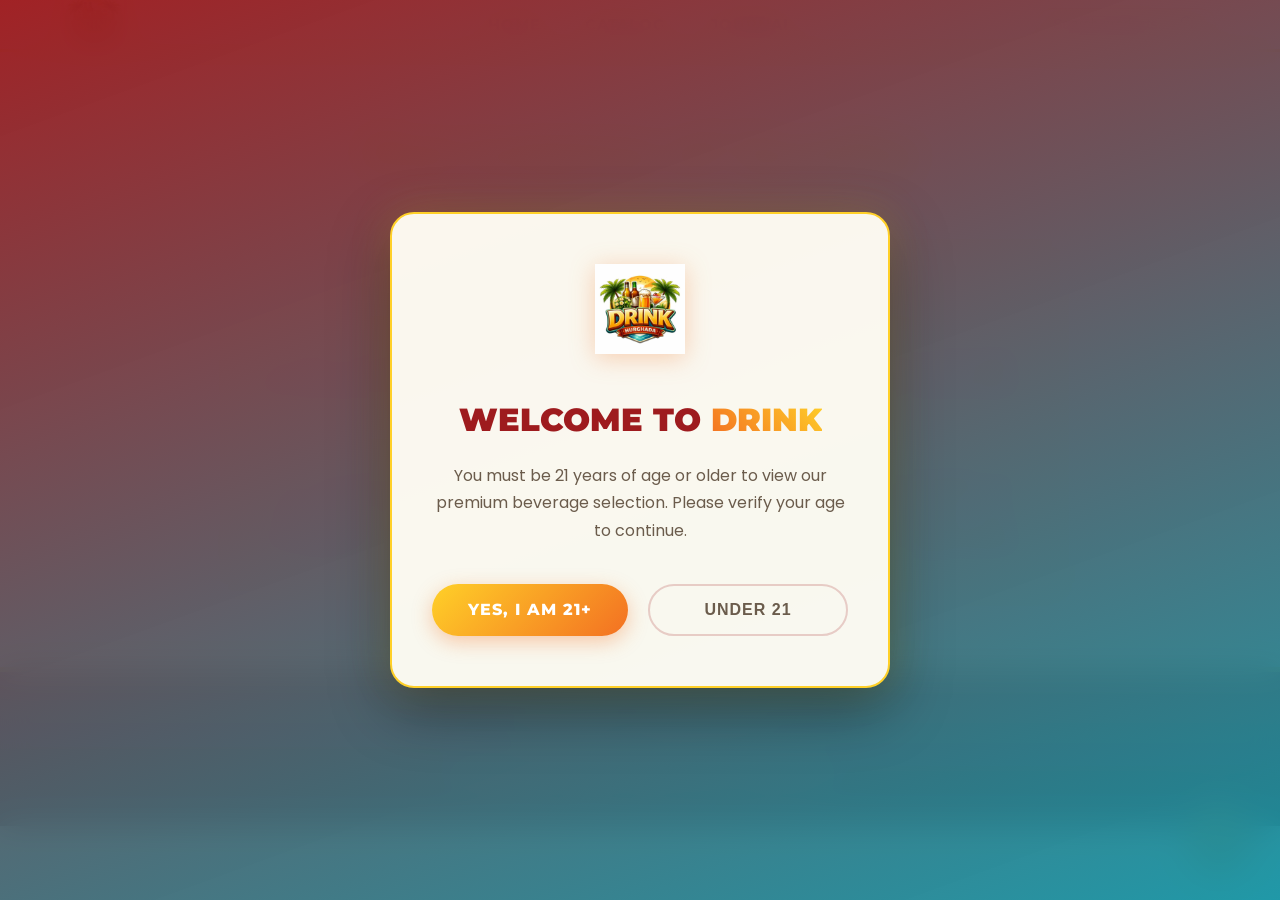
==== commit dd7f6002: "Banner updates & image compression for about.html" ====
--- a/about.html
+++ b/about.html
@@ -45,9 +45,6 @@
     <link rel="stylesheet" href="css/style.css">
 </head>
 <body>
-    <div class="global-banner">
-        <img src="images/banner.png" alt="DRINK Banner">
-    </div>
     <header class="navbar">
         <div class="logo"><a href="index.html"><img src="images/logo.png" alt="DRINK Logo"></a></div>
         <nav>
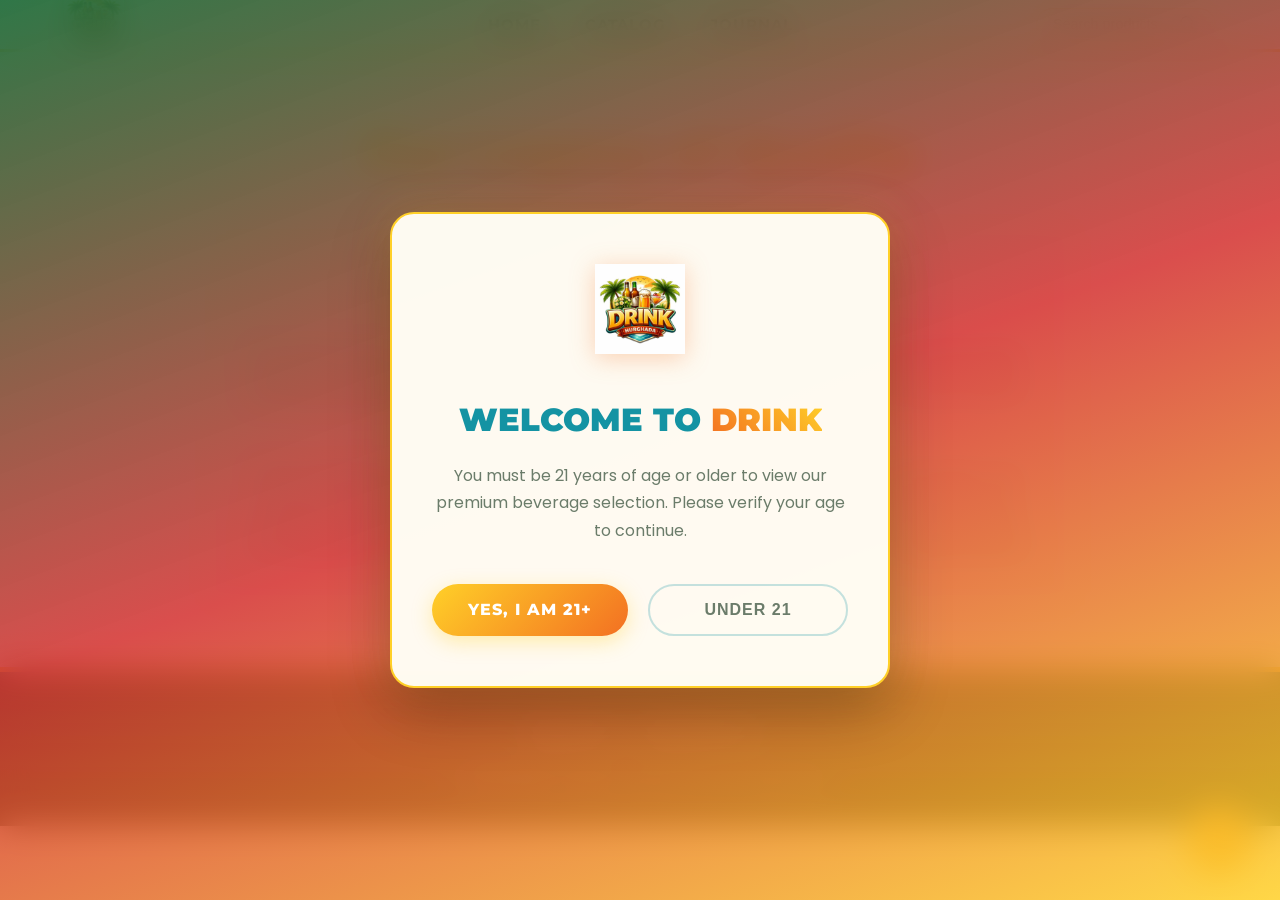
==== commit 91134945: "Update about.html - Fix Open Graph Meta Tags for Facebook/WhatsApp" ====
--- a/about.html
+++ b/about.html
@@ -3,12 +3,12 @@
 <head>
     <meta charset="UTF-8">
     <meta name="viewport" content="width=device-width, initial-scale=1.0">
-    <title>About Us | Drink</title>
-    <meta name="description" content="Learn about Drink' legacy of quality, serving Alexandria since 1923.">
-    <meta property="og:title" content="About Us | Drink">
-    <meta property="og:description" content="Learn about Drink' legacy of quality, serving Alexandria since 1923.">
-    <meta property="og:image" content="https://rasenrengan.github.io/beverage-catalog/images/logo.png">
-    <meta property="og:url" content="https://rasenrengan.github.io/beverage-catalog/about.html">
+    <title>DRINK | Premium Beverage Retail in Hurghada</title>
+    <meta name="description" content="Visit DRINK in Hurghada for your premium beverage needs. We offer fine wines, luxury spirits, and craft beers with dedicated services across the Red Sea coast.">
+    <meta property="og:title" content="DRINK | Premium Beverage Retail in Hurghada">
+    <meta property="og:description" content="Visit DRINK in Hurghada for your premium beverage needs. We offer fine wines, luxury spirits, and craft beers with dedicated services across the Red Sea coast.">
+    <meta property="og:image" content="https://rasenrengan.github.io/Drink/images/banner_comp.jpg">
+    <meta property="og:url" content="https://rasenrengan.github.io/Drink/about.html">
     <script type="application/ld+json">
     {
       "@context": "https://schema.org",
@@ -20,7 +20,7 @@
       "telephone": "+201551552171",
       "address": {
         "@type": "PostalAddress",
-        "streetAddress": "As Soyouf Bahri",
+        "streetAddress": "El Dahar",
         "addressLocality": "Qesm Al Montazah",
         "addressRegion": "Hurghada Governorate",
         "postalCode": "5517045",
@@ -64,7 +64,7 @@
         <div style="background: var(--card-bg); padding: 40px; border-radius: 15px; border: 1px solid var(--border);">
             <h2 style="margin-bottom: 20px; font-size: 2rem;">Established 1923</h2>
             <p style="font-size: 1.2rem; color: var(--text-muted); margin-bottom: 20px; line-height: 1.8;">
-                For over a century, DRINK has been a trusted and reliable name in the community. Serving Alexandria since 1923, we take immense pride in our heritage as purveyors of fine wines and select beers. 
+                For over a century, DRINK has been a trusted and reliable name in the community. Serving Hurghada since 1923, we take immense pride in our heritage as purveyors of fine wines and select beers. 
             </p>
             <p style="font-size: 1.2rem; color: var(--text-muted); line-height: 1.8;">
                 Our commitment to quality has remained unchanged through the decades. We curate only the most premium selections to ensure that every bottle tells a story of excellence. Thank you for making us a part of your celebrations for generations.
--- a/css/style.css
+++ b/css/style.css
@@ -1,41 +1,42 @@
 /* ==========================================================================
-   DRINK HURGHADA — OFFICIAL THEME
-   Philosophy: Sunny, High-Energy Beach Club · Vibrant & Premium
+   DRINK HURGHADA — OFFICIAL THEME v2
+   Palette: Yellow 20% | Orange 15% | Teal 15% | Green 15% | Sand 15% | Brown 10% | Red 10%
    ========================================================================== */
 
-/* Google Fonts */
 @import url('https://fonts.googleapis.com/css2?family=Montserrat:wght@400;600;700;800;900&family=Poppins:wght@300;400;500;600;700&display=swap');
 
 :root {
-    /* ─── Brand Palette (Logo-extracted) ─── */
+    /* ─── Primary Brand (Yellow 20% + Orange 15%) ─── */
     --brand-yellow:  #FFD028;
     --brand-orange:  #F37022;
-    --brand-red:     #9E1B1E;
-    --brand-crimson: #610B0D;
-
-    /* ─── Environment (Beach & Sea) ─── */
+
+    /* ─── Environmental (Teal 15% + Green 15% + Sand 15%) ─── */
     --sea-teal:      #1493A3;
     --sea-light:     #1BBDD4;
-    --palm-green:    #1E6B38;
+    --palm-green: #1E6B38; /* Muted green (50% less vibrant) */
     --sand-bg:       #FFFDF4;
-    --sand-card:     #FFF8E7;
-
-    /* ─── Mapped from old dark theme (kept for compatibility) ─── */
+    --sand-card:     #FFF9EC;
+
+    /* ─── Structure & Accents (Brown 10% + Red 10%) ─── */
+    --wood-brown:    #8B4513;
+    --brand-red: #D32F2F;
+
+    /* ─── Neutral Aliases ─── */
     --bg-main:       var(--sand-bg);
     --bg-secondary:  var(--sand-card);
-    --bg-dark:       #1a0a0b;         /* used on store-info sections */
+    --bg-dark:       #1a2a1a;
     --text-main:     #1C2321;
-    --text-muted:    #6b5c4c;
-    --text-light:    #FFFFFF;
+    --text-muted:    #6b7c6a;
+    --white:         #FFFFFF;
     --accent:        var(--brand-yellow);
     --accent-hover:  var(--brand-orange);
     --card-bg:       var(--sand-card);
-    --border:        rgba(159, 27, 30, 0.15);
-    --card-shadow:   0 8px 32px rgba(243, 112, 34, 0.12);
-    --white:         #FFFFFF;
-}
-
-/* ─── Reset ─────────────────────────────────────────────────────────────── */
+    --border:        rgba(20, 147, 163, 0.18);
+    --border-warm:   rgba(255, 208, 40, 0.3);
+    --card-shadow:   0 8px 32px rgba(20, 147, 163, 0.10);
+}
+
+/* ─── Reset ─── */
 * { margin: 0; padding: 0; box-sizing: border-box; }
 
 body {
@@ -45,25 +46,9 @@
     line-height: 1.7;
     font-size: 1.05rem;
 }
-
 a { text-decoration: none; color: inherit; }
 
-/* ─── Global Banner ──────────────────────────────────────────────────────── */
-.global-banner {
-    width: 100%;
-    display: flex;
-    justify-content: center;
-    background-color: var(--brand-crimson);
-    border-bottom: 4px solid var(--brand-yellow);
-}
-.global-banner img {
-    width: 100%;
-    max-height: 260px;
-    object-fit: cover;
-    display: block;
-}
-
-/* ─── Navbar ─────────────────────────────────────────────────────────────── */
+/* ─── Navbar ─── */
 .navbar {
     display: flex;
     justify-content: center;
@@ -76,531 +61,382 @@
     top: 0;
     z-index: 100;
     border-bottom: 3px solid var(--brand-yellow);
-    box-shadow: 0 4px 20px rgba(243, 112, 34, 0.1);
-}
-
-.logo {
-    display: flex;
-    align-items: center;
-    position: absolute;
-    left: 5%;
-}
+    box-shadow: 0 4px 20px rgba(255, 208, 40, 0.15);
+}
+.logo { display: flex; align-items: center; position: absolute; left: 5%; }
 .logo img {
-    height: 60px;
-    width: auto;
-    object-fit: contain;
-    filter: drop-shadow(0 2px 6px rgba(158, 27, 30, 0.25));
-}
-
+    height: 60px; width: auto; object-fit: contain;
+    filter: drop-shadow(0 2px 6px rgba(139, 69, 19, 0.25));
+}
 .navbar nav a {
     margin: 0 20px;
     font-family: 'Montserrat', sans-serif;
-    font-weight: 700;
-    font-size: 0.95rem;
-    letter-spacing: 1px;
-    text-transform: uppercase;
-    color: var(--text-main);
+    font-weight: 700; font-size: 0.95rem;
+    letter-spacing: 1px; text-transform: uppercase;
+    color: var(--text-main); position: relative;
     transition: color 0.3s ease;
-    position: relative;
 }
 .navbar nav a::after {
-    content: '';
-    position: absolute;
-    left: 0; bottom: -4px;
+    content: ''; position: absolute; left: 0; bottom: -4px;
     width: 0; height: 2px;
     background: linear-gradient(90deg, var(--brand-orange), var(--brand-yellow));
-    border-radius: 2px;
-    transition: width 0.3s ease;
-}
-.navbar nav a:hover::after,
-.navbar nav a.active::after { width: 100%; }
-.navbar nav a:hover,
-.navbar nav a.active { color: var(--brand-red); }
-
-/* ─── Hero Section ───────────────────────────────────────────────────────── */
+    border-radius: 2px; transition: width 0.3s ease;
+}
+.navbar nav a:hover::after, .navbar nav a.active::after { width: 100%; }
+.navbar nav a:hover, .navbar nav a.active { color: var(--sea-teal); }
+
+/* ─── Hero Slideshow ─── */
 .hero {
     height: 80vh;
-    display: flex;
-    align-items: center;
-    justify-content: center;
-    text-align: center;
-    position: relative;
-    overflow: hidden;
-    background-color: var(--brand-crimson);
+    display: flex; align-items: center; justify-content: center;
+    text-align: center; position: relative; overflow: hidden;
+    background-color: var(--bg-dark);
 }
 .hero-slideshow {
-    position: absolute;
-    top: 0; left: 0; width: 100%; height: 100%;
-    z-index: 0;
+    position: absolute; top: 0; left: 0; width: 100%; height: 100%; z-index: 0;
 }
 .hero-slideshow .slide {
-    position: absolute;
-    top: 0; left: 0; width: 100%; height: 100%;
-    background-size: cover;
-    background-position: center;
-    opacity: 0;
-    animation: fadeSlide 15s infinite;
-}
-.slide-1 { background-image: url('../images/slide1.png'); animation-delay: 0s; }
-.slide-2 { background-image: url('../images/slide2.png'); animation-delay: 5s; }
-.slide-3 { background-image: url('../images/slide3.png'); animation-delay: 10s; }
-
-@keyframes fadeSlide {
-    0%   { opacity: 0; transform: scale(1.00); }
-    10%  { opacity: 1; transform: scale(1.02); }
-    33%  { opacity: 1; transform: scale(1.05); }
-    43%  { opacity: 0; transform: scale(1.07); }
+    position: absolute; top: 0; left: 0; width: 100%; height: 100%;
+    background-size: cover; background-position: center;
+    opacity: 0; /* JS handles animation */
+    animation: kenBurns 25s ease-in-out infinite alternate;
+    transform-origin: center;
+}
+
+@keyframes kenBurns {
+    0%   { transform: scale(1.0) translate(0, 0); }
+    50%  { transform: scale(1.08) translate(-1.5%, 1%); }
+    100% { transform: scale(1.15) translate(1%, -1.5%); }
+}
+.slide-1 { background-image: url('../images/banner_comp.jpg'); }
+.slide-2 { background-image: url('../images/categories/rtds.webp'); }
+.slide-3 { background-image: url('../images/categories/wines_comp.jpg'); }
+.slide-4 { background-image: url('../images/categories/spirits.webp'); }
+.slide-5 { background-image: url('../images/categories/beer.webp'); }
+    3.3% { opacity: 1; transform: scale(1.01); }
+    16.6%{ opacity: 1; transform: scale(1.03); }
+    20.0%{ opacity: 0; transform: scale(1.04); }
     100% { opacity: 0; transform: scale(1.00); }
 }
 
 .hero::before {
-    content: '';
-    position: absolute;
-    inset: 0;
-    background: linear-gradient(160deg, rgba(158,27,30,0.75) 0%, rgba(20,147,163,0.55) 100%);
+    content: ''; position: absolute; inset: 0;
+    background: linear-gradient(160deg, rgba(30, 107, 56, 0.45) 0%, rgba(211, 47, 47, 0.35) 50%, rgba(255, 208, 40, 0.35) 100%);
     z-index: 1;
 }
-.hero-content {
-    position: relative;
-    z-index: 2;
-    max-width: 800px;
-    padding: 0 20px;
-}
+.hero-content { position: relative; z-index: 2; max-width: 800px; padding: 0 20px; }
 .hero h1 {
     font-family: 'Montserrat', sans-serif;
-    font-size: 4rem;
-    font-weight: 900;
-    text-transform: uppercase;
-    letter-spacing: 2px;
-    margin-bottom: 20px;
-    color: var(--white);
-    text-shadow: 0 4px 20px rgba(0,0,0,0.4);
+    font-size: 4rem; font-weight: 900;
+    text-transform: uppercase; letter-spacing: 2px;
+    margin-bottom: 20px; color: var(--white);
+    text-shadow: 0 4px 20px rgba(0,0,0,0.5);
 }
 .hero h1 span {
     background: linear-gradient(45deg, var(--brand-yellow), var(--brand-orange));
-    -webkit-background-clip: text;
-    -webkit-text-fill-color: transparent;
-}
-.hero p {
-    font-size: 1.2rem;
-    color: rgba(255,255,255,0.85);
-    margin-bottom: 40px;
-}
-
-/* ─── Buttons ────────────────────────────────────────────────────────────── */
+    -webkit-background-clip: text; -webkit-text-fill-color: transparent;
+}
+.hero p { font-size: 1.2rem; color: rgba(255,255,255,0.9); margin-bottom: 40px; }
+
+/* ─── Buttons ─── */
 .btn-primary {
     background: linear-gradient(135deg, var(--brand-yellow) 0%, var(--brand-orange) 100%);
     color: var(--white);
-    padding: 14px 38px;
-    border-radius: 50px;
-    font-family: 'Montserrat', sans-serif;
-    font-weight: 800;
-    font-size: 0.95rem;
-    text-transform: uppercase;
-    letter-spacing: 1px;
-    border: none;
-    box-shadow: 0 6px 20px rgba(243, 112, 34, 0.35);
-    cursor: pointer;
+    padding: 14px 38px; border-radius: 50px;
+    font-family: 'Montserrat', sans-serif;
+    font-weight: 800; font-size: 0.95rem;
+    text-transform: uppercase; letter-spacing: 1px;
+    border: none; cursor: pointer;
+    box-shadow: 0 6px 20px rgba(255, 208, 40, 0.35);
     transition: all 0.3s cubic-bezier(0.175, 0.885, 0.32, 1.275);
     display: inline-block;
 }
 .btn-primary:hover {
     transform: translateY(-3px);
     box-shadow: 0 10px 28px rgba(243, 112, 34, 0.5);
-    background: linear-gradient(135deg, var(--brand-orange) 0%, var(--brand-red) 100%);
+    background: linear-gradient(135deg, var(--brand-orange) 0%, var(--wood-brown) 100%);
     color: var(--white);
 }
 
-/* ─── Featured Categories ─────────────────────────────────────────────────── */
-.featured-categories {
-    padding: 80px 5%;
-    background: var(--sand-bg);
-}
+/* ─── Featured Categories ─── */
+.featured-categories { padding: 80px 5%; background: var(--sand-bg); }
 .featured-categories h2 {
     font-family: 'Montserrat', sans-serif;
-    font-weight: 800;
-    text-transform: uppercase;
-    color: var(--brand-red);
-    text-align: center;
-    font-size: 2.4rem;
+    font-weight: 900; text-transform: uppercase;
+    color: var(--sea-teal);
+    text-align: center; font-size: 2.4rem;
     margin-bottom: 60px;
-    position: relative;
-    display: inline-block;
-    left: 50%;
-    transform: translateX(-50%);
+    position: relative; display: inline-block;
+    left: 50%; transform: translateX(-50%);
 }
 .featured-categories h2::after {
-    content: '';
-    position: absolute;
-    left: 10%; bottom: -10px;
+    content: ''; position: absolute; left: 10%; bottom: -10px;
     width: 80%; height: 4px;
-    background: linear-gradient(90deg, var(--brand-orange), var(--brand-yellow));
+    background: linear-gradient(90deg, var(--brand-yellow), var(--brand-orange));
     border-radius: 2px;
 }
 .category-grid {
-    display: grid;
-    grid-template-columns: repeat(auto-fit, minmax(300px, 1fr));
-    gap: 30px;
+    display: grid; grid-template-columns: repeat(auto-fit, minmax(300px, 1fr)); gap: 30px;
 }
 .category-card {
     background: var(--white);
-    border: 1px solid rgba(20, 147, 163, 0.12);
-    border-radius: 20px;
-    padding: 30px;
-    text-align: center;
+    border: 1.5px solid rgba(20, 147, 163, 0.15);
+    border-radius: 20px; padding: 30px; text-align: center;
     transition: all 0.4s cubic-bezier(0.175, 0.885, 0.32, 1.275);
-    overflow: hidden;
-    position: relative;
+    overflow: hidden; position: relative;
     box-shadow: var(--card-shadow);
 }
 .category-card::after {
-    content: '';
-    position: absolute;
-    inset: 0;
-    border-radius: 20px;
-    box-shadow: inset 0 0 0 2px var(--sea-teal);
-    opacity: 0;
-    transition: opacity 0.4s ease;
+    content: ''; position: absolute; inset: 0; border-radius: 20px;
+    box-shadow: inset 0 0 0 2px var(--brand-yellow);
+    opacity: 0; transition: opacity 0.4s ease;
 }
 .category-card:hover { transform: translateY(-10px) scale(1.01); }
-.category-card:hover::after { opacity: 0.6; }
+.category-card:hover::after { opacity: 0.8; }
 .category-card img {
-    width: 100%; height: 300px;
-    object-fit: contain;
-    margin-bottom: 20px;
-    filter: drop-shadow(0 8px 16px rgba(0,0,0,0.15));
+    width: 100%; height: 300px; object-fit: contain; margin-bottom: 20px;
+    filter: drop-shadow(0 8px 16px rgba(0,0,0,0.12));
     transition: transform 0.5s ease;
 }
 .category-card:hover img { transform: scale(1.05); }
 .category-card h3 {
     font-family: 'Montserrat', sans-serif;
-    font-weight: 700;
-    font-size: 1.4rem;
-    color: var(--brand-red);
-    text-transform: uppercase;
-}
-
-/* ─── Catalog Page ───────────────────────────────────────────────────────── */
+    font-weight: 700; font-size: 1.4rem;
+    color: var(--palm-green); text-transform: uppercase;
+}
+
+/* ─── Catalog Page ─── */
 .catalog-page { padding: 60px 5%; background: var(--sand-bg); }
 .catalog-header { text-align: center; margin-bottom: 60px; }
 .catalog-header h1 {
     font-family: 'Montserrat', sans-serif;
-    font-size: 3rem;
-    font-weight: 900;
-    text-transform: uppercase;
-    color: var(--brand-red);
-    margin-bottom: 10px;
-}
-.catalog-header p { color: var(--sea-teal); font-style: italic; font-weight: 500; }
+    font-size: 3rem; font-weight: 900;
+    text-transform: uppercase; color: var(--sea-teal); margin-bottom: 10px;
+}
+.catalog-header p { color: var(--brand-orange); font-style: italic; font-weight: 500; }
 .catalog-container { display: flex; gap: 40px; }
 .sidebar { width: 250px; flex-shrink: 0; }
 .sidebar h3 {
-    font-family: 'Montserrat', sans-serif;
-    font-weight: 700;
-    font-size: 1.1rem;
-    margin-bottom: 20px;
+    font-family: 'Montserrat', sans-serif; font-weight: 700;
+    font-size: 1.1rem; margin-bottom: 20px;
     border-bottom: 2px solid var(--brand-yellow);
-    padding-bottom: 10px;
-    color: var(--brand-red);
-    text-transform: uppercase;
+    padding-bottom: 10px; color: var(--palm-green); text-transform: uppercase;
 }
 .sidebar ul { list-style: none; }
 .sidebar li {
-    padding: 10px 0;
-    color: var(--text-muted);
-    cursor: pointer;
-    font-weight: 500;
-    transition: color 0.3s ease;
-    border-bottom: 1px solid rgba(243, 112, 34, 0.08);
+    padding: 10px 0; color: var(--text-muted); cursor: pointer;
+    font-weight: 500; transition: color 0.3s ease;
+    border-bottom: 1px solid rgba(255, 208, 40, 0.1);
 }
 .sidebar li:hover, .sidebar li.active { color: var(--brand-orange); }
 .products { flex-grow: 1; }
 .products-grid {
-    display: grid;
-    grid-template-columns: repeat(auto-fill, minmax(250px, 1fr));
-    gap: 30px;
-}
-
-/* ─── Product Cards ──────────────────────────────────────────────────────── */
+    display: grid; grid-template-columns: repeat(auto-fill, minmax(250px, 1fr)); gap: 30px;
+}
+
+/* ─── Product Cards ─── */
 .product-card {
     background: var(--white);
-    border: 1px solid rgba(20, 147, 163, 0.1);
-    border-radius: 20px;
-    padding: 20px;
+    border: 1.5px solid rgba(20, 147, 163, 0.12);
+    border-radius: 20px; padding: 20px;
     transition: all 0.35s cubic-bezier(0.175, 0.885, 0.32, 1.275);
-    display: flex;
-    flex-direction: column;
+    display: flex; flex-direction: column;
     box-shadow: var(--card-shadow);
 }
 .product-card:hover {
     transform: translateY(-6px) scale(1.02);
-    border-color: var(--sea-teal);
-    box-shadow: 0 16px 40px rgba(20, 147, 163, 0.18);
-}
-.product-img {
-    width: 100%; height: 250px;
-    object-fit: contain;
-    margin-bottom: 20px;
-}
+    border-color: var(--brand-yellow);
+    box-shadow: 0 16px 40px rgba(255, 208, 40, 0.18);
+}
+.product-img { width: 100%; height: 250px; object-fit: contain; margin-bottom: 20px; }
 .product-category {
-    font-size: 0.78rem;
-    color: var(--sea-teal);
-    text-transform: uppercase;
-    letter-spacing: 1.5px;
-    font-weight: 700;
-    margin-bottom: 5px;
+    font-size: 0.78rem; color: var(--sea-teal);
+    text-transform: uppercase; letter-spacing: 1.5px; font-weight: 700; margin-bottom: 5px;
 }
 .product-name {
     font-family: 'Montserrat', sans-serif;
-    font-size: 1.05rem;
-    font-weight: 700;
-    color: var(--text-main);
-    margin-bottom: 15px;
-    flex-grow: 1;
+    font-size: 1.05rem; font-weight: 700;
+    color: var(--text-main); margin-bottom: 15px; flex-grow: 1;
 }
 .product-price {
     font-family: 'Montserrat', sans-serif;
-    font-size: 1.3rem;
-    font-weight: 900;
-    color: var(--brand-red);
-}
-
-/* Price highlight badge */
+    font-size: 1.3rem; font-weight: 900; color: var(--brand-orange);
+}
 .highlight-badge {
     background: linear-gradient(135deg, var(--sea-teal), var(--sea-light));
-    color: var(--white);
-    font-size: 0.78rem;
-    font-weight: 700;
-    padding: 4px 12px;
-    border-radius: 20px;
-    display: inline-block;
-    letter-spacing: 0.5px;
-}
-
-/* ─── Footer ─────────────────────────────────────────────────────────────── */
+    color: var(--white); font-size: 0.78rem; font-weight: 700;
+    padding: 4px 12px; border-radius: 20px; display: inline-block; letter-spacing: 0.5px;
+}
+
+/* ─── Footer ─── */
 footer {
-    background: linear-gradient(180deg, var(--brand-red) 0%, var(--brand-crimson) 100%);
-    color: var(--white);
-    text-align: center;
-    padding: 50px 20px 30px 20px;
-    margin-top: 0;
-    border-top: 5px solid var(--brand-yellow);
+    background: linear-gradient(180deg, var(--palm-green) 0%, #0f3d1f 100%);
+    color: var(--white); text-align: center;
+    padding: 50px 20px 30px; border-top: 5px solid var(--brand-yellow);
 }
 footer p { font-size: 0.9rem; opacity: 0.8; margin-top: 10px; }
 footer a { color: var(--brand-yellow); transition: color 0.3s ease; font-weight: 600; }
 footer a:hover { color: var(--white); text-decoration: underline; }
-
-/* ─── Footer Links ───────────────────────────────────────────────────────── */
 .footer-links {
-    margin-bottom: 25px;
-    display: flex;
-    justify-content: center;
-    flex-wrap: wrap;
-    gap: 30px;
+    margin-bottom: 25px; display: flex; justify-content: center; flex-wrap: wrap; gap: 30px;
 }
 .footer-links a {
-    color: rgba(255,255,255,0.75);
-    font-size: 0.9rem;
-    font-weight: 600;
-    text-transform: uppercase;
-    letter-spacing: 1px;
+    color: rgba(255,255,255,0.8); font-size: 0.9rem; font-weight: 600;
+    text-transform: uppercase; letter-spacing: 1px;
     transition: color 0.3s ease, transform 0.3s ease;
 }
 .footer-links a:hover { color: var(--brand-yellow); transform: translateY(-2px); }
 
-/* ─── Contact Container ──────────────────────────────────────────────────── */
+/* ─── Contact ─── */
 .contact-container {
-    display: grid;
-    grid-template-columns: 1fr 1fr;
-    gap: 40px;
-    text-align: left;
-    background: var(--white);
-    padding: 40px;
-    border-radius: 20px;
-    border: 1px solid rgba(20, 147, 163, 0.15);
+    display: grid; grid-template-columns: 1fr 1fr; gap: 40px; text-align: left;
+    background: var(--white); padding: 40px; border-radius: 20px;
+    border: 1.5px solid rgba(20, 147, 163, 0.15);
     box-shadow: var(--card-shadow);
 }
 
-/* ─── Nav Search ─────────────────────────────────────────────────────────── */
+/* ─── Nav Search ─── */
 .nav-search {
-    position: absolute;
-    right: 5%;
-    display: flex;
-    align-items: center;
-    background: rgba(158, 27, 30, 0.05);
-    border: 1.5px solid rgba(158, 27, 30, 0.2);
-    border-radius: 25px;
-    padding: 6px 16px;
-    transition: all 0.3s ease;
+    position: absolute; right: 5%;
+    display: flex; align-items: center;
+    background: rgba(255, 208, 40, 0.06);
+    border: 1.5px solid rgba(255, 208, 40, 0.3);
+    border-radius: 25px; padding: 6px 16px; transition: all 0.3s ease;
 }
 .nav-search:focus-within {
     border-color: var(--brand-orange);
-    background: rgba(243, 112, 34, 0.07);
-    box-shadow: 0 0 12px rgba(243, 112, 34, 0.2);
+    background: rgba(255, 208, 40, 0.1);
+    box-shadow: 0 0 12px rgba(255, 208, 40, 0.2);
 }
 .nav-search input {
     background: none; border: none; outline: none;
-    color: var(--text-main);
-    font-family: 'Poppins', inherit;
-    font-size: 0.9rem;
-    width: 120px;
-    transition: width 0.3s ease;
+    color: var(--text-main); font-family: 'Poppins', inherit;
+    font-size: 0.9rem; width: 120px; transition: width 0.3s ease;
 }
 .nav-search input::placeholder { color: var(--text-muted); }
 .nav-search input:focus { width: 180px; }
 .nav-search button {
-    background: none; border: none;
-    color: var(--brand-red);
+    background: none; border: none; color: var(--brand-orange);
     cursor: pointer; font-size: 1rem;
-    display: flex; align-items: center; justify-content: center;
-    padding-left: 6px;
-}
-
-/* ─── Floating Call Button ───────────────────────────────────────────────── */
+    display: flex; align-items: center; padding-left: 6px;
+}
+
+/* ─── Floating Call Button ─── */
 .floating-call-btn {
-    position: fixed;
-    bottom: 30px; right: 30px;
+    position: fixed; bottom: 30px; right: 30px;
     width: 62px; height: 62px;
     background: linear-gradient(135deg, var(--brand-yellow), var(--brand-orange));
     border-radius: 50%;
-    box-shadow: 0 6px 28px rgba(243, 112, 34, 0.45);
+    box-shadow: 0 6px 28px rgba(255, 208, 40, 0.45);
     display: flex; align-items: center; justify-content: center;
-    color: var(--white);
-    z-index: 1000; cursor: pointer;
+    color: var(--white); z-index: 1000; cursor: pointer;
     transition: all 0.3s cubic-bezier(0.175, 0.885, 0.32, 1.275);
 }
 .floating-call-btn:hover {
     transform: scale(1.12) translateY(-5px);
     box-shadow: 0 10px 36px rgba(243, 112, 34, 0.65);
-    background: linear-gradient(135deg, var(--brand-orange), var(--brand-red));
+    background: linear-gradient(135deg, var(--brand-orange), var(--wood-brown));
 }
 .floating-call-btn svg { width: 28px; height: 28px; }
 .fab-pulse {
-    position: absolute;
-    width: 100%; height: 100%;
-    background: var(--brand-orange);
-    border-radius: 50%;
-    opacity: 0.4; z-index: -1;
-    animation: fabPulse 2s infinite;
+    position: absolute; width: 100%; height: 100%;
+    background: var(--brand-yellow); border-radius: 50%;
+    opacity: 0.35; z-index: -1; animation: fabPulse 2s infinite;
 }
 @keyframes fabPulse {
-    0%   { transform: scale(1);   opacity: 0.4; }
-    100% { transform: scale(1.7); opacity: 0; }
-}
-
-/* ─── Age Gate Modal ─────────────────────────────────────────────────────── */
+    0%   { transform: scale(1);   opacity: 0.35; }
+    100% { transform: scale(1.8); opacity: 0; }
+}
+
+/* ─── Age Gate ─── */
 .age-gate-overlay {
     position: fixed; inset: 0;
-    background: linear-gradient(160deg, rgba(158,27,30,0.97) 0%, rgba(20,147,163,0.95) 100%);
+    background: linear-gradient(160deg, rgba(30, 107, 56, 0.92) 0%, rgba(211, 47, 47, 0.85) 50%, rgba(255, 208, 40, 0.85) 100%);
     backdrop-filter: blur(16px);
-    z-index: 9999;
-    display: flex; align-items: center; justify-content: center;
-    padding: 20px;
-    opacity: 0; transition: opacity 0.5s ease;
+    z-index: 9999; display: flex; align-items: center; justify-content: center;
+    padding: 20px; opacity: 0; transition: opacity 0.5s ease;
 }
 .age-gate-overlay.show { opacity: 1; }
 .age-gate-modal {
-    background: rgba(255, 253, 244, 0.97);
-    border: 2px solid var(--brand-yellow);
-    border-radius: 24px;
-    padding: 50px 40px;
-    max-width: 500px; width: 100%;
-    text-align: center;
-    box-shadow: 0 20px 60px rgba(0,0,0,0.4), 0 0 40px rgba(255, 208, 40, 0.2);
+    background: rgba(255, 253, 244, 0.98);
+    border: 2px solid var(--brand-yellow); border-radius: 24px;
+    padding: 50px 40px; max-width: 500px; width: 100%; text-align: center;
+    box-shadow: 0 20px 60px rgba(0,0,0,0.3), 0 0 40px rgba(255, 208, 40, 0.2);
     transform: scale(0.9);
     transition: transform 0.5s cubic-bezier(0.175, 0.885, 0.32, 1.275);
 }
 .age-gate-overlay.show .age-gate-modal { transform: scale(1); }
 .age-gate-logo {
-    height: 90px; width: auto;
-    margin-bottom: 30px;
+    height: 90px; width: auto; margin-bottom: 30px;
     filter: drop-shadow(0 4px 12px rgba(243,112,34,0.3));
 }
 .age-gate-modal h2 {
     font-family: 'Montserrat', sans-serif;
-    font-size: 2rem; font-weight: 900;
-    color: var(--brand-red);
-    text-transform: uppercase;
-    margin-bottom: 15px;
+    font-size: 2rem; font-weight: 900; color: var(--sea-teal);
+    text-transform: uppercase; margin-bottom: 15px;
 }
 .age-gate-modal h2 span {
     background: linear-gradient(45deg, var(--brand-orange), var(--brand-yellow));
-    -webkit-background-clip: text;
-    -webkit-text-fill-color: transparent;
+    -webkit-background-clip: text; -webkit-text-fill-color: transparent;
 }
 .age-gate-modal p { color: var(--text-muted); font-size: 1rem; line-height: 1.7; margin-bottom: 40px; }
 .age-gate-buttons { display: flex; gap: 20px; justify-content: center; }
 .btn-age-confirm {
     background: linear-gradient(135deg, var(--brand-yellow), var(--brand-orange));
-    color: var(--white);
-    border: none;
-    padding: 15px 30px;
-    font-family: 'Montserrat', sans-serif;
-    font-size: 1rem; font-weight: 800;
-    border-radius: 50px; cursor: pointer;
-    transition: all 0.3s ease;
+    color: var(--white); border: none;
+    padding: 15px 30px; font-family: 'Montserrat', sans-serif;
+    font-size: 1rem; font-weight: 800; border-radius: 50px;
+    cursor: pointer; transition: all 0.3s ease;
     text-transform: uppercase; letter-spacing: 1px; flex: 1;
-    box-shadow: 0 6px 20px rgba(243, 112, 34, 0.35);
+    box-shadow: 0 6px 20px rgba(255, 208, 40, 0.35);
 }
 .btn-age-confirm:hover {
     transform: translateY(-3px);
-    box-shadow: 0 10px 28px rgba(243, 112, 34, 0.55);
-    background: linear-gradient(135deg, var(--brand-orange), var(--brand-red));
+    box-shadow: 0 10px 28px rgba(243, 112, 34, 0.5);
+    background: linear-gradient(135deg, var(--brand-orange), var(--wood-brown));
 }
 .btn-age-reject {
-    background: transparent;
-    color: var(--text-muted);
-    border: 2px solid rgba(158, 27, 30, 0.2);
-    padding: 15px 30px;
-    font-size: 1rem; font-weight: 600;
-    border-radius: 50px; cursor: pointer;
-    transition: all 0.3s ease;
+    background: transparent; color: var(--text-muted);
+    border: 2px solid rgba(20, 147, 163, 0.25);
+    padding: 15px 30px; font-size: 1rem; font-weight: 600;
+    border-radius: 50px; cursor: pointer; transition: all 0.3s ease;
     text-transform: uppercase; letter-spacing: 1px; flex: 1;
 }
 .btn-age-reject:hover {
-    background: rgba(158, 27, 30, 0.07);
-    border-color: var(--brand-red);
-    color: var(--brand-red);
-}
-
-/* ─── Autocomplete Dropdown ──────────────────────────────────────────────── */
+    background: rgba(20, 147, 163, 0.08);
+    border-color: var(--sea-teal); color: var(--sea-teal);
+}
+
+/* ─── Autocomplete ─── */
 .nav-search-results {
-    position: absolute; top: 100%; right: 0;
-    width: 340px;
-    background: rgba(255, 253, 244, 0.98);
-    backdrop-filter: blur(14px);
-    -webkit-backdrop-filter: blur(14px);
-    border: 1.5px solid rgba(243, 112, 34, 0.2);
-    border-radius: 16px;
+    position: absolute; top: 100%; right: 0; width: 340px;
+    background: rgba(255, 253, 244, 0.98); backdrop-filter: blur(14px);
+    border: 1.5px solid rgba(255, 208, 40, 0.25); border-radius: 16px;
     margin-top: 10px;
-    box-shadow: 0 12px 36px rgba(243, 112, 34, 0.15), 0 0 1px rgba(255, 208, 40, 0.3);
-    z-index: 10000;
-    display: none; flex-direction: column; overflow: hidden;
+    box-shadow: 0 12px 36px rgba(20, 147, 163, 0.15);
+    z-index: 10000; display: none; flex-direction: column; overflow: hidden;
     animation: fadeInDropdown 0.25s cubic-bezier(0.16, 1, 0.3, 1);
 }
 @keyframes fadeInDropdown {
     from { opacity: 0; transform: translateY(-8px); }
-    to   { opacity: 1; transform: translateY(0);    }
+    to   { opacity: 1; transform: translateY(0); }
 }
 .autocomplete-suggestion {
-    display: flex; align-items: center;
-    padding: 10px 15px;
-    text-decoration: none;
-    color: var(--text-main);
-    border-bottom: 1px solid rgba(243, 112, 34, 0.07);
+    display: flex; align-items: center; padding: 10px 15px;
+    text-decoration: none; color: var(--text-main);
+    border-bottom: 1px solid rgba(255, 208, 40, 0.08);
     transition: background 0.2s ease, border-left 0.2s ease;
     border-left: 3px solid transparent; cursor: pointer;
 }
 .autocomplete-suggestion:last-child { border-bottom: none; }
 .autocomplete-suggestion:hover, .autocomplete-suggestion.active {
-    background: rgba(255, 208, 40, 0.1);
-    border-left-color: var(--brand-orange);
+    background: rgba(255, 208, 40, 0.1); border-left-color: var(--brand-orange);
 }
 .autocomplete-suggestion img {
     width: 40px; height: 40px; object-fit: contain;
     border-radius: 8px; margin-right: 12px;
     background: rgba(255, 208, 40, 0.08); padding: 2px;
-    border: 1px solid rgba(243, 112, 34, 0.15);
+    border: 1px solid rgba(255, 208, 40, 0.2);
 }
 .suggestion-info { display: flex; flex-direction: column; flex-grow: 1; min-width: 0; }
 .suggestion-name {
@@ -614,20 +450,19 @@
 }
 .suggestion-price {
     font-size: 0.85rem; font-weight: 800;
-    color: var(--brand-red); margin-left: 10px; white-space: nowrap;
+    color: var(--brand-orange); margin-left: 10px; white-space: nowrap;
 }
 .suggestion-no-results { padding: 15px; text-align: center; color: var(--text-muted); font-size: 0.85rem; }
 .suggestion-view-all {
     display: block; padding: 10px; text-align: center;
-    background: rgba(255, 208, 40, 0.06);
-    color: var(--brand-orange); font-size: 0.8rem; font-weight: 700;
-    text-decoration: none;
-    border-top: 1px solid rgba(243, 112, 34, 0.12);
+    background: rgba(255, 208, 40, 0.06); color: var(--brand-orange);
+    font-size: 0.8rem; font-weight: 700; text-decoration: none;
+    border-top: 1px solid rgba(255, 208, 40, 0.15);
     transition: background 0.2s; cursor: pointer;
 }
 .suggestion-view-all:hover, .suggestion-view-all.active { background: rgba(255, 208, 40, 0.15); }
 
-/* ─── Parallax Divider ───────────────────────────────────────────────────── */
+/* ─── Parallax Divider ─── */
 .parallax-section {
     position: relative; height: 400px;
     display: flex; align-items: center; justify-content: center;
@@ -636,89 +471,79 @@
     background-image: url('../images/slide2.png');
     background-position: center; background-repeat: no-repeat;
     background-size: cover; background-attachment: fixed;
-    border-top: 1px solid rgba(255, 208, 40, 0.2);
-    border-bottom: 1px solid rgba(255, 208, 40, 0.2);
-}
-@media (hover: none) or (max-width: 1024px) {
-    .parallax-section { background-attachment: scroll; }
-}
+    border-top: 2px solid rgba(255, 208, 40, 0.25);
+    border-bottom: 2px solid rgba(255, 208, 40, 0.25);
+}
+@media (hover: none) or (max-width: 1024px) { .parallax-section { background-attachment: scroll; } }
 .parallax-overlay {
     position: absolute; inset: 0;
-    background: linear-gradient(135deg, rgba(158,27,30,0.85) 0%, rgba(20,147,163,0.65) 100%);
+    background: linear-gradient(135deg, rgba(20, 147, 163, 0.70) 0%, rgba(30, 30, 35, 0.82) 100%);
     backdrop-filter: blur(2px); z-index: 1;
 }
 .parallax-content {
-    position: relative; z-index: 2;
-    max-width: 700px;
+    position: relative; z-index: 2; max-width: 700px;
     display: flex; flex-direction: column; align-items: center;
 }
 .parallax-content h2 {
     font-family: 'Montserrat', sans-serif;
-    font-size: 2.5rem; font-weight: 900;
-    color: var(--white); margin-bottom: 15px;
-    text-transform: uppercase; letter-spacing: 2px;
+    font-size: 2.5rem; font-weight: 900; color: var(--white);
+    margin-bottom: 15px; text-transform: uppercase; letter-spacing: 2px;
     background: linear-gradient(135deg, #ffffff 40%, var(--brand-yellow) 100%);
     -webkit-background-clip: text; -webkit-text-fill-color: transparent;
 }
 .parallax-divider {
     width: 80px; height: 4px;
-    background: linear-gradient(90deg, var(--brand-orange), var(--brand-yellow));
+    background: linear-gradient(90deg, var(--brand-yellow), var(--brand-orange));
     margin-bottom: 25px; border-radius: 2px;
 }
-.parallax-content p { font-size: 1.15rem; color: rgba(255,255,255,0.8); line-height: 1.7; margin-bottom: 35px; }
+.parallax-content p { font-size: 1.15rem; color: rgba(255,255,255,0.85); line-height: 1.7; margin-bottom: 35px; }
 .parallax-content .btn-primary {
     display: inline-block; padding: 12px 35px;
     background: linear-gradient(135deg, var(--brand-yellow), var(--brand-orange));
-    color: var(--white) !important;
-    text-decoration: none; font-weight: 800; border-radius: 50px;
+    color: var(--white) !important; font-weight: 800; border-radius: 50px;
     text-transform: uppercase; letter-spacing: 1px; font-size: 0.9rem;
-    transition: all 0.3s cubic-bezier(0.16, 1, 0.3, 1);
-    border: none; box-shadow: 0 5px 18px rgba(243, 112, 34, 0.3); cursor: pointer;
+    transition: all 0.3s ease; border: none;
+    box-shadow: 0 5px 18px rgba(255, 208, 40, 0.3); cursor: pointer;
 }
 .parallax-content .btn-primary:hover { transform: translateY(-3px); box-shadow: 0 10px 28px rgba(243,112,34,0.5); }
 
-/* ─── Category Portal Hub ────────────────────────────────────────────────── */
-.category-portal { padding: 40px 20px 80px 20px; max-width: 1300px; margin: 0 auto; }
+/* ─── Category Portal ─── */
+.category-portal { padding: 40px 20px 80px; max-width: 1300px; margin: 0 auto; }
 .portal-grid {
-    display: grid;
-    grid-template-columns: repeat(auto-fill, minmax(360px, 1fr));
+    display: grid; grid-template-columns: repeat(auto-fill, minmax(360px, 1fr));
     gap: 30px; margin-top: 40px;
 }
 .portal-card {
-    position: relative; height: 260px; border-radius: 20px; overflow: hidden;
-    cursor: pointer; box-shadow: 0 10px 30px rgba(0,0,0,0.2);
-    border: 1px solid rgba(255, 208, 40, 0.15);
+    position: relative; height: 260px; border-radius: 20px;
+    overflow: hidden; cursor: pointer;
+    box-shadow: 0 10px 30px rgba(0,0,0,0.15);
+    border: 1.5px solid rgba(255, 208, 40, 0.2);
     transition: all 0.4s cubic-bezier(0.165, 0.84, 0.44, 1);
     text-decoration: none; display: flex; align-items: flex-end; padding: 30px;
 }
 .portal-card-bg {
     position: absolute; inset: 0;
     background-size: cover; background-position: center;
-    transition: transform 0.8s cubic-bezier(0.165, 0.84, 0.44, 1);
-    z-index: 1;
+    transition: transform 0.8s cubic-bezier(0.165, 0.84, 0.44, 1); z-index: 1;
 }
 .portal-card-overlay {
     position: absolute; inset: 0;
-    background: linear-gradient(to top, rgba(97,11,13,0.9) 0%, rgba(20,147,163,0.3) 60%, rgba(10,10,10,0.1) 100%);
+    background: linear-gradient(to top, rgba(20, 147, 163, 0.88) 0%, rgba(30, 30, 35, 0.4) 60%, rgba(10,10,10,0.1) 100%);
     transition: opacity 0.4s ease; z-index: 2;
 }
 .portal-card-content { position: relative; z-index: 3; width: 100%; }
 .portal-card-content h2 {
     font-family: 'Montserrat', sans-serif;
     font-size: 1.8rem; font-weight: 800; color: var(--white);
-    margin-bottom: 5px; text-shadow: 0 2px 6px rgba(0,0,0,0.5);
+    margin-bottom: 5px; text-shadow: 0 2px 6px rgba(0,0,0,0.4);
     transition: color 0.3s ease;
 }
-.portal-card-content p { font-size: 0.9rem; color: rgba(255,255,255,0.75); }
-.portal-card:hover {
-    transform: translateY(-8px);
-    border-color: var(--brand-yellow);
-    box-shadow: 0 18px 40px rgba(243, 112, 34, 0.2);
-}
+.portal-card-content p { font-size: 0.9rem; color: rgba(255,255,255,0.8); }
+.portal-card:hover { transform: translateY(-8px); border-color: var(--brand-yellow); box-shadow: 0 18px 40px rgba(255, 208, 40, 0.2); }
 .portal-card:hover .portal-card-bg { transform: scale(1.08); }
 .portal-card:hover .portal-card-content h2 { color: var(--brand-yellow); }
 
-/* ─── Category Hero ──────────────────────────────────────────────────────── */
+/* ─── Category Hero ─── */
 .category-hero {
     position: relative; height: 50vh; min-height: 350px;
     display: flex; align-items: center; justify-content: center;
@@ -729,11 +554,11 @@
     position: absolute; top: 0; left: 0; width: 110%; height: 110%;
     background-size: cover; background-position: center; z-index: 1;
     animation: kenBurnsLive 24s ease-in-out infinite alternate;
-    transform-origin: center center; will-change: transform;
+    transform-origin: center; will-change: transform;
 }
 .category-hero-overlay {
     position: absolute; inset: 0;
-    background: linear-gradient(135deg, rgba(158,27,30,0.88) 0%, rgba(20,147,163,0.65) 100%);
+    background: linear-gradient(135deg, rgba(20, 147, 163, 0.85) 0%, rgba(30, 30, 35, 0.75) 100%);
     backdrop-filter: blur(1px); z-index: 2;
 }
 .category-hero-content { position: relative; z-index: 3; max-width: 800px; padding: 20px; }
@@ -746,32 +571,26 @@
 }
 .category-hero-content p { font-size: 1.2rem; color: rgba(255,255,255,0.85); font-weight: 300; letter-spacing: 1px; }
 
-/* ─── Category Nav Bar ───────────────────────────────────────────────────── */
+/* ─── Category Nav Bar ─── */
 .category-nav-bar {
-    background: rgba(255, 253, 244, 0.97);
-    backdrop-filter: blur(12px); -webkit-backdrop-filter: blur(12px);
+    background: rgba(255, 253, 244, 0.97); backdrop-filter: blur(12px);
     border-bottom: 3px solid var(--brand-yellow);
-    position: sticky; top: 80px; z-index: 99; padding: 12px 0; width: 100%;
-    box-shadow: 0 4px 16px rgba(243, 112, 34, 0.1);
-}
-.category-nav-container {
-    max-width: 1200px; margin: 0 auto; padding: 0 20px;
-    display: flex; align-items: center; justify-content: center;
-}
+    position: sticky; top: 80px; z-index: 99; padding: 12px 0;
+    box-shadow: 0 4px 16px rgba(255, 208, 40, 0.12);
+}
+.category-nav-container { max-width: 1200px; margin: 0 auto; padding: 0 20px; display: flex; align-items: center; justify-content: center; }
 .category-nav-list {
     display: flex; gap: 12px; list-style: none;
-    overflow-x: auto; white-space: nowrap;
-    scrollbar-width: none; -webkit-overflow-scrolling: touch;
-    width: 100%; justify-content: center;
+    overflow-x: auto; white-space: nowrap; scrollbar-width: none;
+    -webkit-overflow-scrolling: touch; width: 100%; justify-content: center;
 }
 .category-nav-list::-webkit-scrollbar { display: none; }
 .category-nav-item {
-    text-decoration: none;
-    color: var(--text-muted);
+    text-decoration: none; color: var(--text-muted);
     font-family: 'Montserrat', sans-serif;
     font-size: 0.88rem; font-weight: 700; text-transform: uppercase; letter-spacing: 1px;
     padding: 8px 18px; border-radius: 25px;
-    border: 1.5px solid rgba(158, 27, 30, 0.15);
+    border: 1.5px solid rgba(20, 147, 163, 0.15);
     background: rgba(255, 208, 40, 0.04);
     transition: all 0.3s cubic-bezier(0.25, 0.46, 0.45, 0.94);
     display: inline-flex; align-items: center; gap: 6px;
@@ -780,40 +599,33 @@
     color: var(--white);
     background: linear-gradient(135deg, var(--brand-yellow), var(--brand-orange));
     border-color: var(--brand-orange);
-    box-shadow: 0 4px 16px rgba(243, 112, 34, 0.35);
-}
-.category-nav-item:hover { color: var(--brand-red); border-color: var(--brand-orange); transform: translateY(-2px); }
+    box-shadow: 0 4px 16px rgba(255, 208, 40, 0.4);
+}
+.category-nav-item:hover { color: var(--sea-teal); border-color: var(--sea-teal); transform: translateY(-2px); }
 .category-nav-item.active:hover { color: var(--white); }
 
-/* ─── Category Products Section ──────────────────────────────────────────── */
-.category-products-section { max-width: 1300px; margin: 40px auto 80px auto; padding: 0 20px; }
+/* ─── Category Products ─── */
+.category-products-section { max-width: 1300px; margin: 40px auto 80px; padding: 0 20px; }
 .category-products-grid {
-    display: grid;
-    grid-template-columns: repeat(auto-fill, minmax(280px, 1fr));
-    gap: 30px;
-}
-
-/* ─── Ken Burns Animation ────────────────────────────────────────────────── */
+    display: grid; grid-template-columns: repeat(auto-fill, minmax(280px, 1fr)); gap: 30px;
+}
+.category-section { scroll-margin-top: 100px; }
+
+/* ─── Ken Burns ─── */
 @keyframes kenBurnsLive {
     0%   { transform: scale(1)    translate(0, 0); }
     50%  { transform: scale(1.08) translate(-1.5%, -0.5%); }
     100% { transform: scale(1)    translate(0, 0); }
 }
 
-/* ─── Section headings (global) ──────────────────────────────────────────── */
-h1, h2, h3 {
-    font-family: 'Montserrat', sans-serif;
-    font-weight: 800;
-    color: var(--brand-red);
-}
-
-/* ─── Responsive ─────────────────────────────────────────────────────────── */
+/* ─── Global headings ─── */
+h1, h2, h3 { font-family: 'Montserrat', sans-serif; font-weight: 800; color: var(--sea-teal); }
+
+/* ─── Responsive ─── */
 @media (max-width: 900px) {
     .nav-search { position: relative; right: auto; margin-top: 10px; width: 100%; max-width: 250px; justify-content: space-between; }
-    .nav-search input { width: 100%; }
-    .nav-search input:focus { width: 100%; }
-}
-
+    .nav-search input, .nav-search input:focus { width: 100%; }
+}
 @media (max-width: 768px) {
     .navbar { flex-direction: column; padding: 15px 5%; }
     .logo { position: relative; left: auto; margin-bottom: 10px; }
@@ -827,33 +639,24 @@
     .products-grid { grid-template-columns: repeat(2, 1fr); gap: 15px; }
     .products-grid .product-card { padding: 12px; border-radius: 12px; }
     .products-grid .product-card img { height: 160px; }
-    .products-grid .product-card h3 { font-size: 0.95rem; margin-top: 8px; }
-    .products-grid .product-card .price { font-size: 1.05rem; }
     .contact-container { grid-template-columns: 1fr; padding: 20px; gap: 20px; }
     .floating-call-btn { bottom: 20px; right: 20px; width: 52px; height: 52px; }
     .floating-call-btn svg { width: 22px; height: 22px; }
-    .portal-grid { grid-template-columns: 1fr; gap: 20px; padding: 0 5px; }
+    .portal-grid { grid-template-columns: 1fr; gap: 20px; }
     .category-hero { height: 38vh; min-height: 250px; }
     .category-hero-content h1 { font-size: 2.2rem; }
-    .category-hero-content p { font-size: 1rem; }
     .category-nav-bar { top: 60px; padding: 10px 0; }
     .category-nav-list { justify-content: flex-start; padding: 0 10px; }
     .category-nav-item { font-size: 0.82rem; padding: 6px 13px; }
-    .category-products-section { margin: 25px auto 60px auto; }
+    .category-products-section { margin: 25px auto 60px; }
     .category-products-grid { grid-template-columns: repeat(2, 1fr); gap: 15px; }
     .product-card { padding: 10px; border-radius: 12px; }
     .product-name { font-size: 0.95rem; margin-top: 8px; }
     .product-price { font-size: 1.05rem; }
     .featured-categories h2 { font-size: 1.9rem; }
-    .featured-categories h2::after { left: 5%; width: 90%; }
-}
-
+}
 @media (max-width: 480px) {
     .age-gate-buttons { flex-direction: column; }
     .age-gate-modal { padding: 40px 20px; }
     .nav-search-results { width: calc(100vw - 30px); right: auto; left: 50%; transform: translateX(-50%); }
-    @keyframes fadeInDropdown {
-        from { opacity: 0; transform: translate(-50%, -8px); }
-        to   { opacity: 1; transform: translate(-50%, 0);    }
-    }
-}
+}
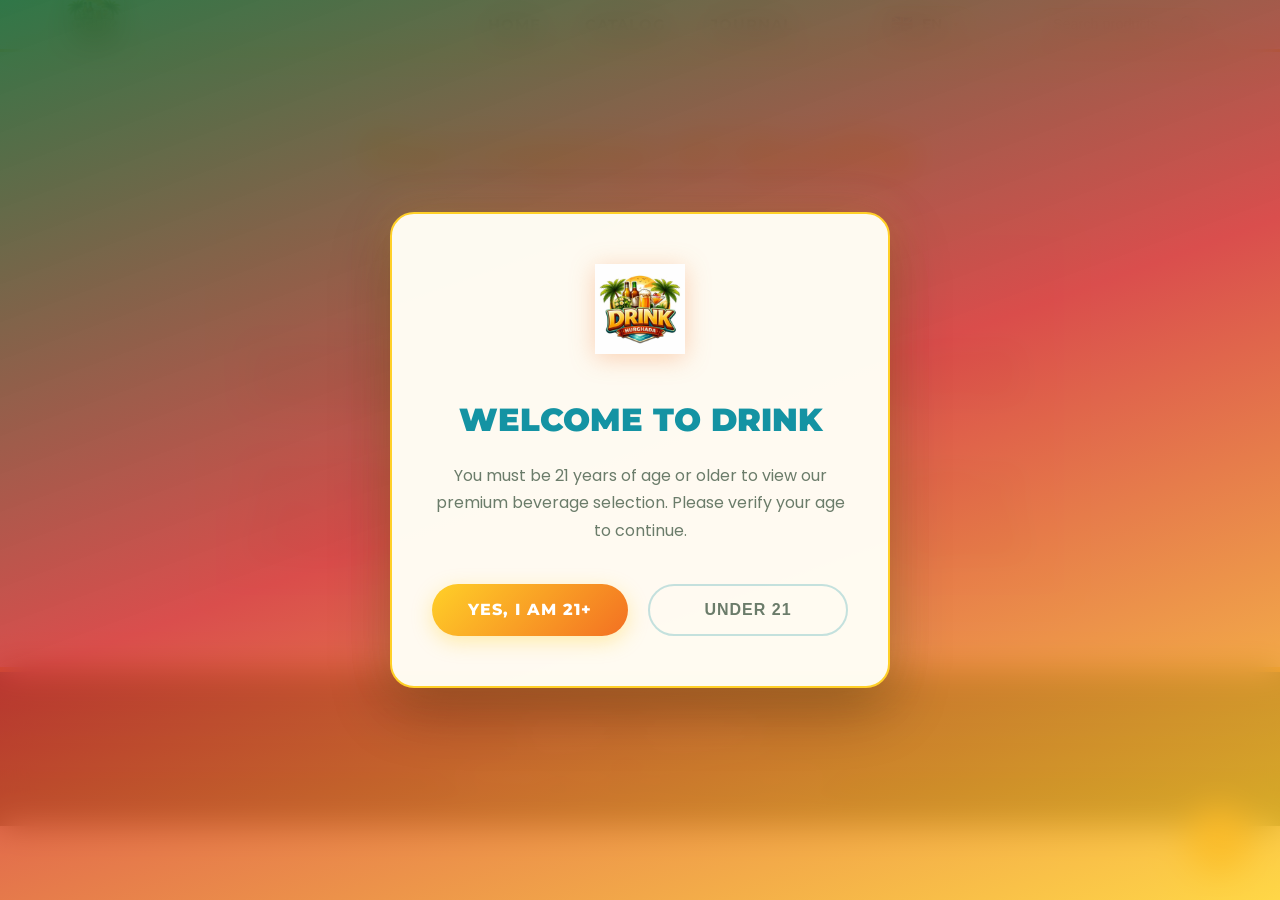
==== commit b957257a: "Update layout switcher position and add cache-busting version query parameters" ====
--- a/about.html
+++ b/about.html
@@ -42,7 +42,7 @@
     }
     </script>
     <link href="https://fonts.googleapis.com/css2?family=Montserrat:wght@400;600;700;800;900&family=Poppins:wght@300;400;500;600;700&display=swap" rel="stylesheet">
-    <link rel="stylesheet" href="css/style.css">
+    <link rel="stylesheet" href="css/style.css?v=1.0.2">
 </head>
 <body>
     <header class="navbar">
@@ -80,6 +80,6 @@
         <p>&copy; 2026 DRINK. All rights reserved. Not for online sale.</p>
     </footer>
 
-    <script src="js/app.js"></script>
+    <script src="js/app.js?v=1.0.2"></script>
 </body>
 </html>
--- a/css/style.css
+++ b/css/style.css
@@ -113,6 +113,14 @@
 .slide-3 { background-image: url('../images/categories/wines_comp.jpg'); }
 .slide-4 { background-image: url('../images/categories/spirits.webp'); }
 .slide-5 { background-image: url('../images/categories/beer.webp'); }
+.slide-6 {
+    background-image: url('../images/summer-offer.webp');
+    background-size: contain !important;
+    background-repeat: no-repeat;
+    background-position: center;
+    background-color: #0b80db; /* Match blue sky gradient of the poster */
+    animation: none !important; /* Disable Ken Burns zoom so text remains readable */
+}
     3.3% { opacity: 1; transform: scale(1.01); }
     16.6%{ opacity: 1; transform: scale(1.03); }
     20.0%{ opacity: 0; transform: scale(1.04); }
@@ -660,3 +668,121 @@
     .age-gate-modal { padding: 40px 20px; }
     .nav-search-results { width: calc(100vw - 30px); right: auto; left: 50%; transform: translateX(-50%); }
 }
+
+/* ─── Premium Language Switcher ─── */
+.lang-switcher {
+    position: relative;
+    margin-left: 20px;
+    display: inline-block;
+}
+
+@media (min-width: 901px) {
+    .lang-switcher {
+        position: absolute;
+        right: calc(5% + 240px);
+        top: 50%;
+        transform: translateY(-50%);
+        margin-left: 0;
+    }
+}
+
+
+.lang-select-btn {
+    background: rgba(255, 208, 40, 0.08);
+    border: 1.5px solid rgba(255, 208, 40, 0.3);
+    color: var(--text-main);
+    padding: 8px 16px;
+    border-radius: 25px;
+    font-family: 'Montserrat', sans-serif;
+    font-weight: 700;
+    font-size: 0.85rem;
+    cursor: pointer;
+    display: flex;
+    align-items: center;
+    gap: 8px;
+    text-transform: uppercase;
+    letter-spacing: 0.5px;
+    transition: all 0.3s cubic-bezier(0.25, 0.46, 0.45, 0.94);
+}
+
+.lang-select-btn:hover {
+    border-color: var(--brand-orange);
+    background: rgba(255, 208, 40, 0.16);
+    box-shadow: 0 0 12px rgba(255, 208, 40, 0.2);
+    transform: translateY(-1px);
+}
+
+.lang-select-btn::after {
+    content: '▼';
+    font-size: 0.65rem;
+    color: var(--brand-orange);
+    transition: transform 0.3s ease;
+    margin-left: 2px;
+}
+
+.lang-switcher.open .lang-select-btn::after {
+    transform: rotate(180deg);
+}
+
+.lang-dropdown {
+    position: absolute;
+    top: 100%;
+    right: 0;
+    margin-top: 10px;
+    background: rgba(255, 253, 244, 0.98);
+    backdrop-filter: blur(14px);
+    -webkit-backdrop-filter: blur(14px);
+    border: 1.5px solid rgba(255, 208, 40, 0.25);
+    border-radius: 16px;
+    box-shadow: 0 12px 36px rgba(20, 147, 163, 0.18);
+    list-style: none;
+    padding: 6px 0;
+    min-width: 140px;
+    display: none;
+    flex-direction: column;
+    z-index: 10001;
+    overflow: hidden;
+    animation: fadeInDropdown 0.25s cubic-bezier(0.16, 1, 0.3, 1);
+}
+
+.lang-switcher.open .lang-dropdown {
+    display: flex;
+}
+
+.lang-option {
+    padding: 10px 20px;
+    cursor: pointer;
+    font-family: 'Poppins', sans-serif;
+    font-size: 0.88rem;
+    font-weight: 600;
+    color: var(--text-main);
+    transition: all 0.2s ease;
+    display: flex;
+    align-items: center;
+    gap: 10px;
+}
+
+.lang-option:hover {
+    background: rgba(255, 208, 40, 0.12);
+    color: var(--brand-orange);
+    padding-left: 24px;
+}
+
+.lang-option.active {
+    color: var(--sea-teal);
+    background: rgba(20, 147, 163, 0.06);
+}
+
+.lang-flag {
+    font-size: 1.1rem;
+    line-height: 1;
+}
+
+/* Responsive adjust for mobile screens */
+@media (max-width: 900px) {
+    .lang-switcher {
+        margin-left: 0;
+        margin-top: 10px;
+    }
+}
+
